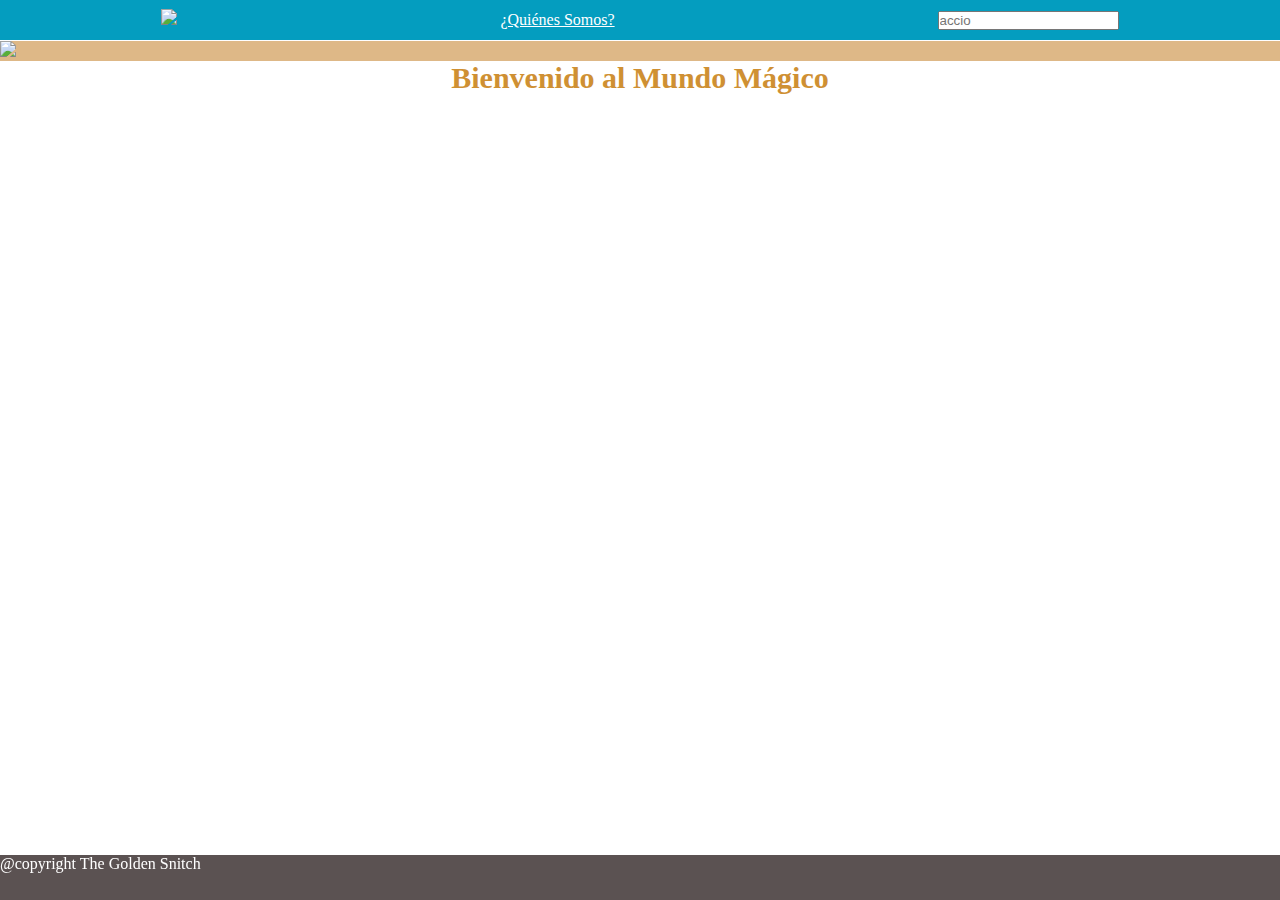
==== src/index.html @ a841b054 "Merge pull request #2 from GenesisAstete/master" ====
<!DOCTYPE html>
<html>
  <head>
    <meta charset="utf-8">
    <title>The Golden Snitch</title>
    <link rel="stylesheet" href="style.css" />
    <meta name="viewport" content="width=device-width, user-scalable=no, initial-scale=1.0, maximun-scale=1.0, minimun-scale=1.0">
  </head>
  <body>

   <section id="pagInicio">
      <header class="main-header"></header>
      <div class= "main-nav"><!--Menú de navegación-->
        <div class="nav-container">
          <div class="nav-containerItem"><a href="#" ><img src="../img/logoSnitch.png" id="logo"/></a></div>
          <div class="nav-containerItem"><a href="#" class="nav-containerLink">¿Quiénes Somos?</a></div>
          <div class="nav-containerItem"><a href="#" ><input type="text" placeholder="accio"></a></div>
          </div>
        </div>

        <input type = "checkbox" id="check">
        <label id="icon" for="check"><img  class="icono-menu" src="./img/icono.png"></label>
          <div class="barra">
            <nav class="nav-menu">
              <a href="#" id="Historia"><div class="link">Historia de la Mágia</div></a>
              <a href="#" id="MuestraPersonajes"><div class="link">Personajes</div></a>
              <a href="#"><div class="link">Hogwarts</div></a>
              <a href="#"><div class="link">Artefactos Mágicos</div></a>
              <a href="#" id=""><div class="link">Hechizos</div></a>     
            </nav>
          </div>
    </section>

    <!--Seccion Bienvenida-->
    <section id="pagBienvenida" style = "display:block" >
      <h2>Bienvenido al Mundo Mágico</h2>
    </section>

     <!--Creamos la seccion Personajes-->
     <section id="pagPersonajes" style = "display:none" >
      <h2>Personajes</h2>
          <div class="pag-personajes">
              <div class="select"> 
                <select id="select">
                  <option value=" ">Filtrar por Casa</option>
                  <option value="Griffindor">Griffindor</option>
                  <option value="Hufflepuff">Hufflepuff</option>
                  <option value="Ravenclaw">Ravenclaw</option>
                  <option value="Slytherin">Slytherin</option>
                </select>
              </div>
              
              <div class="select">
              <select id="filtrarLinaje">
                <option value=" ">Filtrar por Linaje</option>
                <option value="sangrepura">Sangre Pura</option>
                <option value="sangremestiza">Sangre Mestiza</option>
                <option value="sagremuggle">Sangre Muggle</option>
                <option value="squib">Squib</option>
              </select>
              </div>
              
              <div class="select">
                <select id="filtrarGenero">
                  <option value=" ">Filtrar por Genero</option>
                  <option value="female">Femenino</option>
                  <option value="male">Masculino</option>
                </select>
              </div>

              <div class="select">
                <select id="filtrarEspecie">
                  <option value=" ">Filtrar por Especie</option>
                  <option value="Griffindor">Griffindor</option>
                  <option value="Hufflepuff">Hufflepuff</option>
                  <option value="Ravenclaw">Ravenclaw</option>
                  <option value="Slytherin">Slytherin</option>
                </select>
              </div>    
              
              <div class="select">
                <select id="ordenarPor">
                  <option value=" ">Ordenar de:</option>
                  <option value="a-z">a -z </option>
                  <option value="z-a">z -a</option>
                </select>
              </div>
          </div>
    
          <div class="cont-personajes">
          <div id="root"></div><!--contenedor de la Data-->
          </div>
    </section>

    <!--Seccion Historia de la Magia-->
    <section id="pagHistoria" style = "display:none" >
      <h2>Historia de la Magía</h2>
    </section>
    
    <!--Seccion Hogwarts-->
    <section id="pagHogwarts" style = "display:none" >
      <h2>Hogwarts</h2>
    </section>

    <!--Seccion Artefactos Mágicos-->
    <section id="pagArtefactos" style = "display:none" >
      <h2>Artefactos Mágicos</h2>
    </section>

    <!--Seccion Hechizos-->
    <section id="pagHechizos" style = "display:none" >
      <h2>Hechizos</h2>
    </section>

    <!--Pie de Página-->
    <footer>@copyright The Golden Snitch</footer>
    <script src="main.js" type="module"></script>
  </body>
</html>
---- src/style.css ----
:root{
    --color-header: black;
    --color-nav:#049DBF;
    --color-nav-dark: #02687F;
    --color-section:#03658C;
    --color-aside: #F1F2EB;
    --color-footer: #023859;
    --color-white: #fff;
    --color-black:#000;
}

*{
    margin:0;
    padding: 0;
}

body{
    background-image: url(./img/fondo2.gif); 
    background-size: 100%;

}

h2{
    font-family: "BluuNext-Blod";
    src: url(./font/BluuNext-Blod.otf);
    font-size: 30px;
    color: #CF9033;
    text-align: center;
}

/*Barra superior*/
.main-header{
    background-color: var(--color-header);
    color: var(--color-while);
    line-height: 5;
    text-align: center;
    color: white;
}

.main-nav{
    background-color: var(--color-nav);
}

@media screen and (min-width:768px){
    .nav-container{
        display: flex;
    }

    .nav-containerItem{
        flex-grow: 1;
    }
}
 
.nav-containerItem{
    text-align:center;
    line-height: 2.5;
    border-bottom: 1px solid var(--color-white);
}

.nav-containerLink{
    display: block;
    color: var(--color-white);
    width: 100%;
}

/*Seccion de inicio*/
#pagInicio{
    background-color: burlywood;
}
/*logo*/
#logo{
    width: 3%;
}

/*↓menu hamburguesa*/
#check{
    display: none;
}

#icone{
    cursor: pointer;
    padding: 15px;
    position: absolute;
    z-index: 1;
}

.barra{
    /* background-color: #333; */
    height: 100%;
    width: 180px;
    position: absolute;
    transition: all .2 linear;
    left: -300px;
}

.nav-menu{
    width: 100%;
    position: absolute;
}

.nav-menu a{
    text-decoration: none;
}
.link{
    background-color: #020626;
    padding: 20px;
    font-family: "SofiaProRegular";
    src: url(./font/SofiaProRegular.otf);
    font-size: 12pt;
    transition: all .2s linear;
    color: #f4f4f9;
    border-bottom: 2px slid #222;
    opacity: 0;
    margin-top: 200px;
}

.link:hover{
    background-color: #668999;
}

#check:checked ~ .barra {
    transform: translate(300px);
} 

  #check:checked ~ .barra nav a .link {
    opacity: 1;
    margin-top: 0;
    transition-delay: .2s; } 
/*↑fin menu hamburgueza*/


/*Seccion de Personajes*/
#pagPersonajes{
    display: block;
    width: 100%;
    text-align: center;
    overflow: auto;
}

.pag-personajes{
    background-color: rgba(22, 8, 8, 0.7);
    width: 80%;
    display: flex;
    flex-direction: row;
    flex-wrap: wrap;
    justify-content: space-around;
    align-items: baseline;
    align-content: stretch;   
}

.select{
    width: 25%;
} 

.cont-personajes{
    display: flex;
    flex-direction: row;
    flex-wrap: wrap;
    justify-content: center;
    align-items: flex-start;
    align-content: stretch;
}

#root{
    background-color: rgba(22, 8, 8, 0.7);
    width: 80%;
    display: flex;
    flex-direction: row;
    flex-wrap: wrap;
    justify-content: space-evenly;
    align-items: flex-start;
    align-content: stretch;    
}

.card{
    background-image: url(./img/griffindor1.jpg);
    background-size: 204px 500px;
    width: 204px;
    order: 0;
    flex: 0 1 auto;
    align-self: stretch;
    border: 3px solid white;
    border-radius: 10px;
}

.imgPersonaje{
    width: 106px;
    right: 108px;
    border-radius: 20px;
}

.namePersonaje{
    font-family: "BluuNext-Blod";
    src: url(./font/BluuNext-Blod.otf);
    color: #CF9033;
    font-size: 20px;
}
/*footer*/
footer{
    background-color: rgba(22, 8, 8, 0.7);
    width: 100%;
    height: 5%;
    bottom: 0;
    position: fixed;
    text-align: left;
    color: white;
}
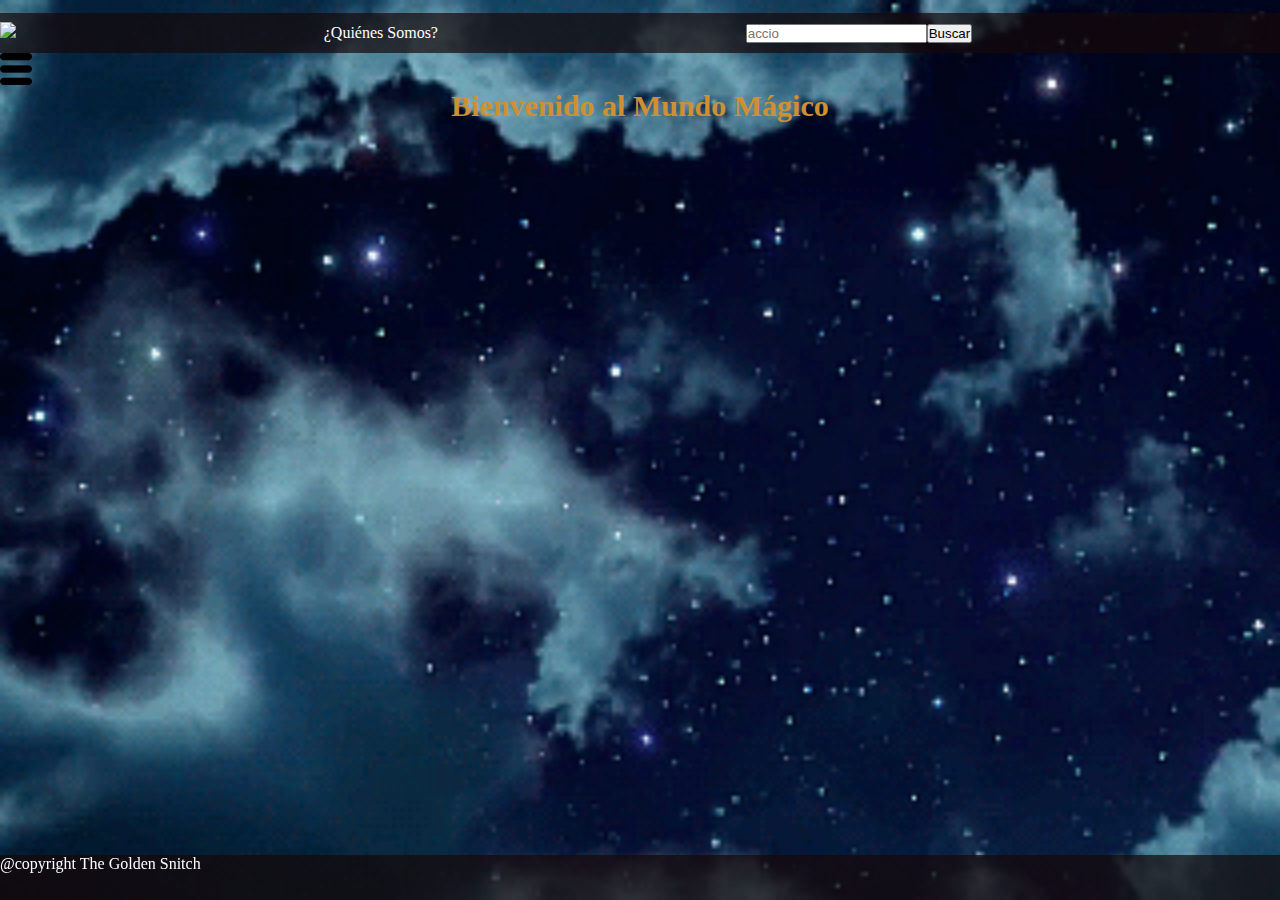
==== commit e3806a33: "Merge pull request #3 from GenesisAstete/master" ====
--- a/src/index.html
+++ b/src/index.html
@@ -14,9 +14,9 @@
         <div class="nav-container">
           <div class="nav-containerItem"><a href="#" ><img src="../img/logoSnitch.png" id="logo"/></a></div>
           <div class="nav-containerItem"><a href="#" class="nav-containerLink">¿Quiénes Somos?</a></div>
-          <div class="nav-containerItem"><a href="#" ><input type="text" placeholder="accio"></a></div>
-          </div>
+          <div class="nav-containerItem"><a href="#" ><input type="text" id="buscador" placeholder="accio"><button id="btnbuscar">Buscar</button></a></div>
         </div>
+      </div>
 
         <input type = "checkbox" id="check">
         <label id="icon" for="check"><img  class="icono-menu" src="./img/icono.png"></label>
@@ -40,56 +40,48 @@
      <section id="pagPersonajes" style = "display:none" >
       <h2>Personajes</h2>
           <div class="pag-personajes">
-              <div class="select"> 
-                <select id="select">
-                  <option value=" ">Filtrar por Casa</option>
-                  <option value="Griffindor">Griffindor</option>
+              <select id="select1" class='selectores'>
+                  <option value="">Filtrar por Casa</option>
+                  <option value="Gryffindor">Gryffindor</option>
                   <option value="Hufflepuff">Hufflepuff</option>
                   <option value="Ravenclaw">Ravenclaw</option>
                   <option value="Slytherin">Slytherin</option>
                 </select>
-              </div>
-              
-              <div class="select">
-              <select id="filtrarLinaje">
+            
+              <select id="select2" class='selectores'>
                 <option value=" ">Filtrar por Linaje</option>
-                <option value="sangrepura">Sangre Pura</option>
-                <option value="sangremestiza">Sangre Mestiza</option>
-                <option value="sagremuggle">Sangre Muggle</option>
+                <option value="pure-blood">Sangre Pura</option>
+                <option value="half-blood">Sangre Mestiza</option>
+                <option value="muggleborn">Sangre Muggle</option>
                 <option value="squib">Squib</option>
               </select>
-              </div>
               
-              <div class="select">
-                <select id="filtrarGenero">
+              <select id="select3" class='selectores'>
                   <option value=" ">Filtrar por Genero</option>
                   <option value="female">Femenino</option>
                   <option value="male">Masculino</option>
                 </select>
-              </div>
 
-              <div class="select">
-                <select id="filtrarEspecie">
+              <select id="select4" class='selectores'>
                   <option value=" ">Filtrar por Especie</option>
-                  <option value="Griffindor">Griffindor</option>
-                  <option value="Hufflepuff">Hufflepuff</option>
-                  <option value="Ravenclaw">Ravenclaw</option>
-                  <option value="Slytherin">Slytherin</option>
+                  <option value="human">Humano</option>
+                  <option value="half-giant">Half-giant</option>
+                  <option value="werewolf">Werewolf</option>
+                  <option value="cat">Gato</option>
                 </select>
-              </div>    
               
-              <div class="select">
-                <select id="ordenarPor">
+
+                <select id="select5" class='selectores'>
                   <option value=" ">Ordenar de:</option>
                   <option value="a-z">a -z </option>
                   <option value="z-a">z -a</option>
                 </select>
-              </div>
           </div>
     
-          <div class="cont-personajes">
+          <div class="cont-personajes" class='selectores'>
           <div id="root"></div><!--contenedor de la Data-->
           </div>
+          <button class="btnGiratiempo">Giratiempo</button>
     </section>
 
     <!--Seccion Historia de la Magia-->
--- a/src/style.css
+++ b/src/style.css
@@ -1,75 +1,70 @@
 :root{
-    --color-header: black;
     --color-nav:#049DBF;
     --color-nav-dark: #02687F;
-    --color-section:#03658C;
-    --color-aside: #F1F2EB;
-    --color-footer: #023859;
+    --color-footer:rgba(22, 8, 8, 0.7);
     --color-white: #fff;
     --color-black:#000;
+    --color-h2:#CF9033;
 }
 
 *{
     margin:0;
     padding: 0;
+    text-decoration: none;
 }
 
 body{
     background-image: url(./img/fondo2.gif); 
-    background-size: 100%;
-
+    background-repeat: no-repeat;
+    background-size: 2000px;
+    background-attachment: fixed;
 }
 
 h2{
-    font-family: "BluuNext-Blod";
-    src: url(./font/BluuNext-Blod.otf);
+    font-family: 'HarryPotter7';
+
     font-size: 30px;
-    color: #CF9033;
+    color:var(--color-h2);
     text-align: center;
 }
+
+@font-face {
+    font-family: 'HarryPotter7';
+    src: url('http://www.fontsaddict.com/fontface/harrypotter7.ttf');
+  }
+  
 
 /*Barra superior*/
 .main-header{
     background-color: var(--color-header);
     color: var(--color-while);
-    line-height: 5;
-    text-align: center;
-    color: white;
+    margin: 1%;
 }
 
 .main-nav{
-    background-color: var(--color-nav);
-}
-
-@media screen and (min-width:768px){
-    .nav-container{
-        display: flex;
-    }
-
-    .nav-containerItem{
-        flex-grow: 1;
-    }
-}
- 
+    background-color: rgba(22, 8, 8, 0.7); 
+}
+
 .nav-containerItem{
     text-align:center;
-    line-height: 2.5;
-    border-bottom: 1px solid var(--color-white);
+    line-height: 2.5; 
+    display: flex;
+    justify-content: space-between; 
+    align-items: initial;
 }
 
 .nav-containerLink{
-    display: block;
     color: var(--color-white);
-    width: 100%;
+ /*    width: 100%; */
 }
 
 /*Seccion de inicio*/
-#pagInicio{
+/* #pagInicio{
     background-color: burlywood;
-}
+} */
 /*logo*/
 #logo{
-    width: 3%;
+    width: 8%;
 }
 
 /*↓menu hamburguesa*/
@@ -79,7 +74,7 @@
 
 #icone{
     cursor: pointer;
-    padding: 15px;
+    padding: 10%;
     position: absolute;
     z-index: 1;
 }
@@ -130,27 +125,25 @@
 
 
 /*Seccion de Personajes*/
-#pagPersonajes{
-    display: block;
-    width: 100%;
-    text-align: center;
-    overflow: auto;
-}
-
 .pag-personajes{
-    background-color: rgba(22, 8, 8, 0.7);
-    width: 80%;
-    display: flex;
-    flex-direction: row;
-    flex-wrap: wrap;
-    justify-content: space-around;
-    align-items: baseline;
-    align-content: stretch;   
-}
-
-.select{
-    width: 25%;
-} 
+    /* width: 80%; */
+    display: flex;
+    justify-content: center;
+}
+
+.selectores{
+    background-color: rgba(222, 196, 157, 0.80);
+    color: black;
+    box-shadow: 0px 4px 4px rgba(0, 0, 0, 0.25);
+    width: 12%;
+    right: 10%;
+    margin: 1%;
+    padding: 0.5%;
+/*     font-family: "SofiaProRegular";
+    src: url(./font/SofiaProRegular.otf); */
+    border-radius: 1em;
+    font-size: 1em;    
+}  
 
 .cont-personajes{
     display: flex;
@@ -161,39 +154,82 @@
     align-content: stretch;
 }
 
-#root{
+#root {
     background-color: rgba(22, 8, 8, 0.7);
     width: 80%;
     display: flex;
     flex-direction: row;
     flex-wrap: wrap;
     justify-content: space-evenly;
-    align-items: flex-start;
-    align-content: stretch;    
 }
 
 .card{
-    background-image: url(./img/griffindor1.jpg);
-    background-size: 204px 500px;
-    width: 204px;
-    order: 0;
-    flex: 0 1 auto;
-    align-self: stretch;
-    border: 3px solid white;
-    border-radius: 10px;
-}
+    background-image: url(./img/gryffindor.jpg);
+    background-size: 100% ;
+    width: 10%;
+    right: 30%; 
+    margin: 1%;
+    padding-top: 2%;
+    padding-left: 2.5%;
+    border-radius: 10px;
+}
+.cardgryffindor{
+    background-image: url(./img/gryffindor.jpg);
+    background-size: 100% ;
+    width: 10%;
+    right: 30%; 
+    margin: 1%;
+    padding-top: 2%;
+    padding-left: 2.5%;
+    border-radius: 10px;
+}
+
+.cardhufflepuff{
+    background-image: url(./img/hufflepuff.jpg);
+    background-size: 100% ;
+    width: 10%;
+    right: 30%; 
+    margin: 1%;
+    padding-top: 2%;
+    padding-left: 2.5%;
+    border-radius: 10px;
+}
+
+.cardravenclaw{
+    background-image: url(./img/ravenclaw.jpg);
+    background-size: 100% ;
+    width: 10%;
+    right: 30%; 
+    margin: 1%;
+    padding-top: 2%;
+    padding-left: 2.5%;
+    border-radius: 10px;
+}
+
+.cardslytherin{
+    background-image: url(./img/slytherin.jpg);
+    background-size: 100% ;
+    width: 10%;
+    right: 30%; 
+    margin: 1%;
+    padding-top: 2%;
+    padding-left: 2.5%;
+    border-radius: 10px;
+}
+
 
 .imgPersonaje{
-    width: 106px;
-    right: 108px;
-    border-radius: 20px;
+    width: 100%;
+    height: auto;
+    border-radius: 10px;
 }
 
 .namePersonaje{
     font-family: "BluuNext-Blod";
     src: url(./font/BluuNext-Blod.otf);
     color: #CF9033;
-    font-size: 20px;
+    font-size: 100%;
+    text-align: justify;
 }
 /*footer*/
 footer{
@@ -204,4 +240,14 @@
     position: fixed;
     text-align: left;
     color: white;
+}
+/*Tablet*/
+@media screen and (min-width:768px){
+    .nav-container{
+        display: flex;
+    }
+
+    .nav-containerItem{
+        flex-grow: 1;
+    }
 }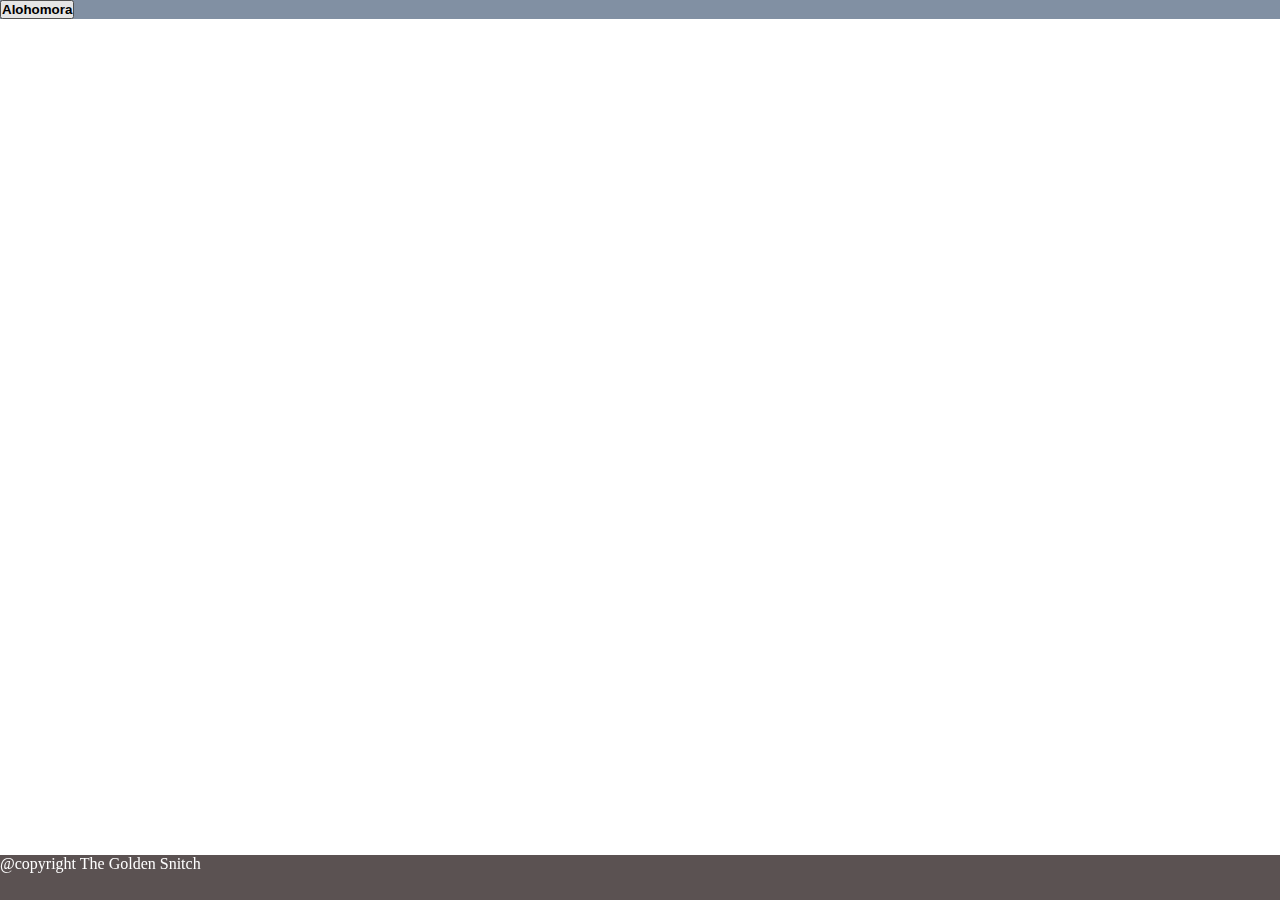
==== commit 9cd9cbfe: "orden alfabetico" ====
--- a/src/index.html
+++ b/src/index.html
@@ -7,17 +7,26 @@
     <meta name="viewport" content="width=device-width, user-scalable=no, initial-scale=1.0, maximun-scale=1.0, minimun-scale=1.0">
   </head>
   <body>
-
-   <section id="pagInicio">
-      <header class="main-header"></header>
+<!-- <video id='video' loop autoplay preload muted>
+      <source src="./img/fondo.webm" type="video/webm;">
+     </video> --> 
+     <section id="pagPuerta" style="display: block">
+      <div class="puerta">
+      <a href="#" id="gifPuerta">
+        <button id="alohomora"
+          type= button><strong>Alohomora</strong></button>
+        </a>
+      </div>
+     </section>
+   <section id="pagInicio" style = "display:none">
+     <header class="main-header"></header>
       <div class= "main-nav"><!--Menú de navegación-->
-        <div class="nav-container">
-          <div class="nav-containerItem"><a href="#" ><img src="../img/logoSnitch.png" id="logo"/></a></div>
-          <div class="nav-containerItem"><a href="#" class="nav-containerLink">¿Quiénes Somos?</a></div>
-          <div class="nav-containerItem"><a href="#" ><input type="text" id="buscador" placeholder="accio"><button id="btnbuscar">Buscar</button></a></div>
+        <div class= "main-nav"><!--Menú de navegación-->
+            <div class="nav-containerItem"><a href="#" ><img src="../img/logoSnitch1.png" id="logo"/></a></div>
+            <div class="nav-containerItem"><a href="#" class="nav-containerLink">¿Quiénes Somos?</a></div>
+            <div class="nav-containerItem"><a href="#" ><input type="text" id="buscador" class="inputBuscar" placeholder="accio"></a></div>
         </div>
       </div>
-
         <input type = "checkbox" id="check">
         <label id="icon" for="check"><img  class="icono-menu" src="./img/icono.png"></label>
           <div class="barra">
@@ -32,15 +41,15 @@
     </section>
 
     <!--Seccion Bienvenida-->
-    <section id="pagBienvenida" style = "display:block" >
-      <h2>Bienvenido al Mundo Mágico</h2>
+    <section id="pagBienvenida" style = "display:none" >
+      <h1>Bienvenido al Mundo Mágico</h1>
     </section>
 
      <!--Creamos la seccion Personajes-->
      <section id="pagPersonajes" style = "display:none" >
-      <h2>Personajes</h2>
+      <h1>Personajes</h1>
           <div class="pag-personajes">
-              <select id="select1" class='selectores'>
+              <select id="select1" class="selectores">
                   <option value="">Filtrar por Casa</option>
                   <option value="Gryffindor">Gryffindor</option>
                   <option value="Hufflepuff">Hufflepuff</option>
@@ -48,7 +57,7 @@
                   <option value="Slytherin">Slytherin</option>
                 </select>
             
-              <select id="select2" class='selectores'>
+              <select id="select2" class="selectores">
                 <option value=" ">Filtrar por Linaje</option>
                 <option value="pure-blood">Sangre Pura</option>
                 <option value="half-blood">Sangre Mestiza</option>
@@ -56,13 +65,13 @@
                 <option value="squib">Squib</option>
               </select>
               
-              <select id="select3" class='selectores'>
+              <select id="select3" class="selectores">
                   <option value=" ">Filtrar por Genero</option>
                   <option value="female">Femenino</option>
                   <option value="male">Masculino</option>
                 </select>
 
-              <select id="select4" class='selectores'>
+              <select id="select4" class="selectores">
                   <option value=" ">Filtrar por Especie</option>
                   <option value="human">Humano</option>
                   <option value="half-giant">Half-giant</option>
@@ -71,16 +80,23 @@
                 </select>
               
 
-                <select id="select5" class='selectores'>
+                <select id="select5" class="selectores">
                   <option value=" ">Ordenar de:</option>
                   <option value="a-z">a -z </option>
                   <option value="z-a">z -a</option>
                 </select>
           </div>
     
-          <div class="cont-personajes" class='selectores'>
+        <div class="cont-personajes">
           <div id="root"></div><!--contenedor de la Data-->
-          </div>
+          <div id="resultadobuscar"></div>
+        </div>
+      
+<!-- forma 1 modal-->
+             <div id="myModal" class="modal" >
+          <div class="modalContent" id="modalContent" ></div>
+      </div>  
+
           <button class="btnGiratiempo">Giratiempo</button>
     </section>
 
@@ -103,7 +119,7 @@
     <section id="pagHechizos" style = "display:none" >
       <h2>Hechizos</h2>
     </section>
-
+    
     <!--Pie de Página-->
     <footer>@copyright The Golden Snitch</footer>
     <script src="main.js" type="module"></script>
--- a/src/style.css
+++ b/src/style.css
@@ -5,6 +5,7 @@
     --color-white: #fff;
     --color-black:#000;
     --color-h2:#CF9033;
+    --color-hover: #668999;
 }
 
 *{
@@ -12,27 +13,47 @@
     padding: 0;
     text-decoration: none;
 }
-
-body{
-    background-image: url(./img/fondo2.gif); 
+#pagPuerta{
+    background-image: url(./img/puerta.gif); 
+     background-repeat: no-repeat;
+     background-size: 2000px; 
+     /* background-attachment: fixed; */
+ }
+
+ .puerta{
+    background-image: url(./img/puerta.gif); 
+    
+ }
+
+#pagInicio{
+   background-image: url(./img/fondo2.gif); 
     background-repeat: no-repeat;
-    background-size: 2000px;
+    background-size: 2000px; 
     background-attachment: fixed;
 }
-
-h2{
-    font-family: 'HarryPotter7';
-
-    font-size: 30px;
-    color:var(--color-h2);
-    text-align: center;
-}
-
 @font-face {
     font-family: 'HarryPotter7';
     src: url('http://www.fontsaddict.com/fontface/harrypotter7.ttf');
   }
-  
+ /* video de fondo pagina principal
+    #video {
+    position: absolute;
+    width: 100%;
+    height: auto;
+    top:0;
+    left:0;
+    z-index: -1;
+    visibility: visible;
+    overflow: hidden;
+  } */
+
+
+h1{
+    font-family: 'HarryPotter7';
+    font-size: 40px;
+    color:var(--color-h2);
+    text-align: center;
+}
 
 /*Barra superior*/
 .main-header{
@@ -43,28 +64,46 @@
 
 .main-nav{
     background-color: rgba(22, 8, 8, 0.7); 
+    line-height: 2.5; 
+    display: flex;
+    justify-content: center; 
+    align-items: initial;
+
 }
 
 .nav-containerItem{
-    text-align:center;
     line-height: 2.5; 
-    display: flex;
-    justify-content: space-between; 
-    align-items: initial;
-}
-
+    width: 30.5%;
+    display: flex;
+    justify-content: start;  
+ /*    align-items: initial; */
+}
 .nav-containerLink{
     color: var(--color-white);
- /*    width: 100%; */
-}
-
-/*Seccion de inicio*/
-/* #pagInicio{
-    background-color: burlywood;
-} */
-/*logo*/
+    text-align: center;
+    margin-left: 20%;
+    font-size: 27px;
+}
+.nav-containerLink:hover{
+    background-color: var(--color-hover);
+    border-radius: 10px;
+}
+
 #logo{
-    width: 8%;
+    width: 36%;
+    padding: 2%;
+    margin-left: -4%;
+}
+
+.inputBuscar{
+    background-image: url(./img/accio.png);
+    background-size: 100% 100%;
+    width: 126%;
+    height: 34%;
+    border-radius: 10px;
+    text-align: center;
+    margin: 12%;
+    margin-left: 183%;
 }
 
 /*↓menu hamburguesa*/
@@ -110,7 +149,8 @@
 }
 
 .link:hover{
-    background-color: #668999;
+    background-color: var(--color-hover);
+   
 }
 
 #check:checked ~ .barra {
@@ -139,13 +179,14 @@
     right: 10%;
     margin: 1%;
     padding: 0.5%;
-/*     font-family: "SofiaProRegular";
-    src: url(./font/SofiaProRegular.otf); */
+    font-family: "SofiaProRegular";
+    src: url(./font/SofiaProRegular.otf); 
     border-radius: 1em;
     font-size: 1em;    
 }  
 
 .cont-personajes{
+    background: red;
     display: flex;
     flex-direction: row;
     flex-wrap: wrap;
@@ -154,6 +195,14 @@
     align-content: stretch;
 }
 
+#resultadobuscar{
+    background-color: rgba(22, 8, 8, 0.7);
+    width: 80%;
+    display: flex;
+    flex-direction: row;
+    flex-wrap: wrap;
+    justify-content: space-evenly;
+}
 #root {
     background-color: rgba(22, 8, 8, 0.7);
     width: 80%;
@@ -164,63 +213,21 @@
 }
 
 .card{
-    background-image: url(./img/gryffindor.jpg);
-    background-size: 100% ;
     width: 10%;
     right: 30%; 
     margin: 1%;
     padding-top: 2%;
     padding-left: 2.5%;
     border-radius: 10px;
-}
-.cardgryffindor{
-    background-image: url(./img/gryffindor.jpg);
-    background-size: 100% ;
-    width: 10%;
-    right: 30%; 
-    margin: 1%;
-    padding-top: 2%;
-    padding-left: 2.5%;
-    border-radius: 10px;
-}
-
-.cardhufflepuff{
-    background-image: url(./img/hufflepuff.jpg);
-    background-size: 100% ;
-    width: 10%;
-    right: 30%; 
-    margin: 1%;
-    padding-top: 2%;
-    padding-left: 2.5%;
-    border-radius: 10px;
-}
-
-.cardravenclaw{
-    background-image: url(./img/ravenclaw.jpg);
-    background-size: 100% ;
-    width: 10%;
-    right: 30%; 
-    margin: 1%;
-    padding-top: 2%;
-    padding-left: 2.5%;
-    border-radius: 10px;
-}
-
-.cardslytherin{
-    background-image: url(./img/slytherin.jpg);
-    background-size: 100% ;
-    width: 10%;
-    right: 30%; 
-    margin: 1%;
-    padding-top: 2%;
-    padding-left: 2.5%;
-    border-radius: 10px;
+    border: 1px solid #000000;
+   
 }
 
 
 .imgPersonaje{
-    width: 100%;
-    height: auto;
+    object-fit: cover;
+    width: 81%;
+    height: 79%;
     border-radius: 10px;
 }
 
@@ -229,8 +236,115 @@
     src: url(./font/BluuNext-Blod.otf);
     color: #CF9033;
     font-size: 100%;
-    text-align: justify;
-}
+    text-align: center;
+}
+
+
+/*MODAL--FORMA 1 --------------------------*/
+ .modal {
+    position: fixed; 
+    z-index: 1; 
+    padding-top: 160px; 
+    left: 0;
+    top: 0;
+    width: 100%; 
+    height: 100%; 
+
+    background-color: rgba(0,0,0,0.7);
+}
+
+.modalContent {
+    margin: auto; 
+    padding: 10px;
+    border-radius: 10px;
+    width: 40%;
+    height: 480px;
+}
+.frame{
+    display: flex;
+    flex-direction: column;
+    justify-content: space-around;
+    background-size: 100% 100%;
+    border-radius: 20px;
+    height: 100%; 
+}
+.modalinfopersonaje{
+    display: flex;
+    justify-content: space-around;
+    align-items: center;
+}
+.imgPersonajeModal{
+   /*  object-fit: cover; */
+    width: 72%;
+    height: 69%;
+    margin-top: 34%;
+    margin-left: 11%;
+    border-radius: 89px;
+}
+
+    .fotomodal{
+        width: 37%;
+        font-family: 'Abel', sans-serif;
+        font-size: 40px;
+        line-height: 50px;
+        text-align: center;
+        color: #000;
+        margin-top: 10%;
+    }
+                
+    .infomodal{
+        width: 62%;
+        margin-top: -3%;
+        margin-left: 10%;
+        font-size: 20px;
+        line-height: 26px;
+        color: #000;
+
+    }
+
+.close {
+    color: #575353;
+    float: right;
+    font-size: 35px;
+    font-weight: bold;
+}
+    .close:hover, .close:focus {
+        color: #000;
+        text-decoration: none;
+        cursor: pointer;
+    }
+ 
+/*------------------------------------------------*/
+
+
+@media all and (max-width: 1340px){
+    #modalContent{height: 540px;}
+}
+
+@media all and (max-width: 1273px){
+    #modalContent{height: 600px;}
+}
+
+@media all and (max-width: 1130px){
+    .modalCharacters{
+        flex-direction: column;
+    }
+    #modalContent{
+        height: 830px;
+        width: 60%;
+    }
+    .characterInformation2{
+        padding-top: 30px;
+        text-align: center;
+    }
+    .close{
+        padding-left: 30px;
+    }
+} 
+/*------------------------------------*/
+
+
+
 /*footer*/
 footer{
     background-color: rgba(22, 8, 8, 0.7);
@@ -242,9 +356,29 @@
     color: white;
 }
 /*Tablet*/
-@media screen and (min-width:768px){
+@media screen and (min-width:420px){
     .nav-container{
         display: flex;
+        justify-items: center; 
+    }
+
+    .logo{
+        width: 50%
+    }
+
+}
+
+/*Tablet*/
+@media screen and (min-width:768px){
+    .main-nav{
+        background-color: rgba(22, 8, 8, 0.7); 
+        line-height: 2.5; 
+        display: flex;
+        justify-content: space-around; 
+       /* align-items: initial; */
+    }
+    .nav-container{
+        display: flex;
     }
 
     .nav-containerItem{
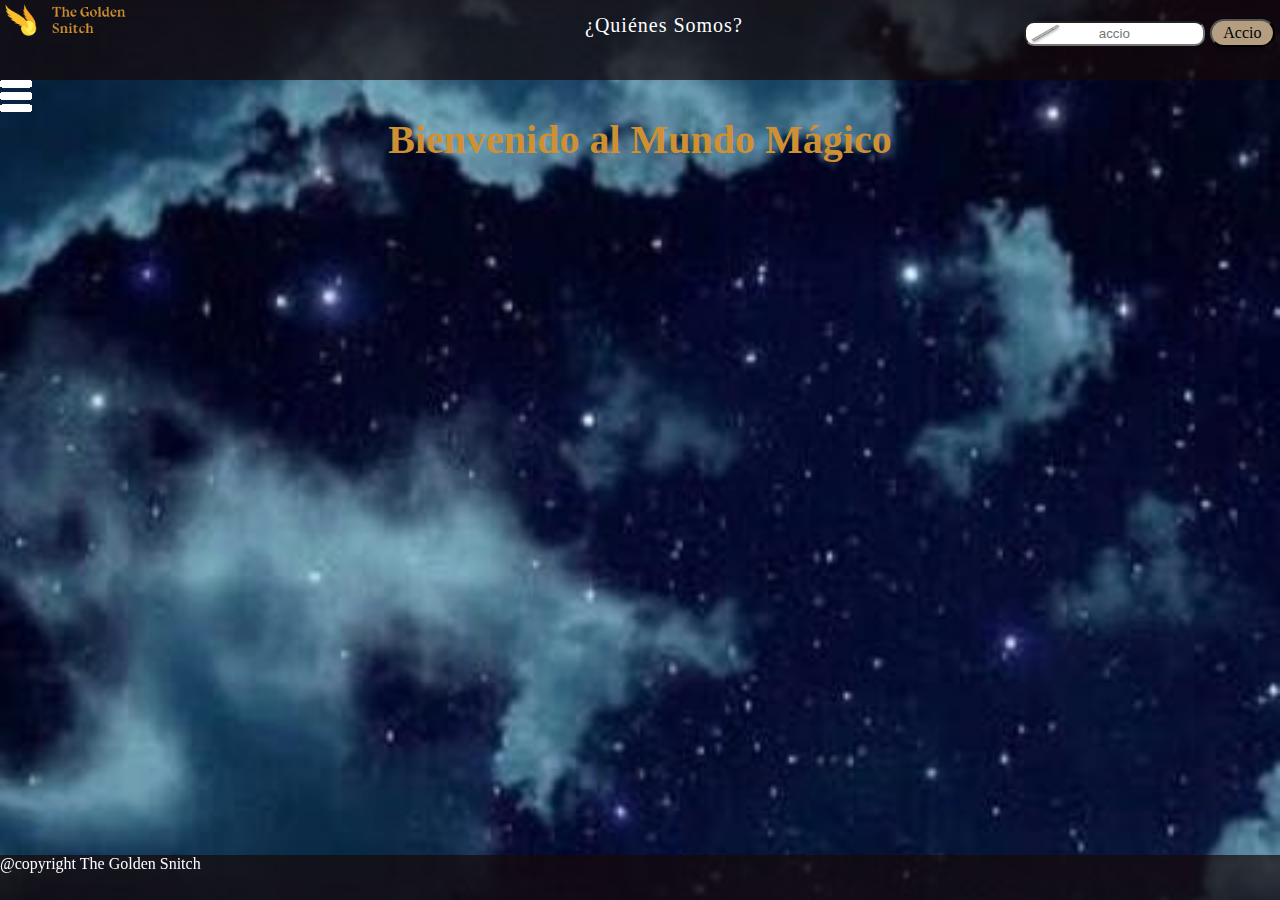
==== commit 5001006e: "Merge pull request #4 from GenesisAstete/master" ====
--- a/src/index.html
+++ b/src/index.html
@@ -4,44 +4,53 @@
     <meta charset="utf-8">
     <title>The Golden Snitch</title>
     <link rel="stylesheet" href="style.css" />
-    <meta name="viewport" content="width=device-width, user-scalable=no, initial-scale=1.0, maximun-scale=1.0, minimun-scale=1.0">
+    <!--<meta name="viewport" content="width=device-width, user-scalable=no, initial-scale=1.0, maximun-scale=1.0, minimun-scale=1.0">-->
+    <meta name="viewport" content="width=device-width, initial-scale=1.0">
   </head>
   <body>
-<!-- <video id='video' loop autoplay preload muted>
-      <source src="./img/fondo.webm" type="video/webm;">
-     </video> --> 
+<!--     <video id='video' loop autoplay preload muted>
+      <source src="./img/fondo2.webm" type="video/webm;">
+    </video>  -->
+<!-- <div id="contFondo-puerta">
      <section id="pagPuerta" style="display: block">
-      <div class="puerta">
-      <a href="#" id="gifPuerta">
+        <a href="#" id="gifPuerta">
         <button id="alohomora"
           type= button><strong>Alohomora</strong></button>
         </a>
-      </div>
      </section>
-   <section id="pagInicio" style = "display:none">
-     <header class="main-header"></header>
-      <div class= "main-nav"><!--Menú de navegación-->
-        <div class= "main-nav"><!--Menú de navegación-->
-            <div class="nav-containerItem"><a href="#" ><img src="../img/logoSnitch1.png" id="logo"/></a></div>
-            <div class="nav-containerItem"><a href="#" class="nav-containerLink">¿Quiénes Somos?</a></div>
-            <div class="nav-containerItem"><a href="#" ><input type="text" id="buscador" class="inputBuscar" placeholder="accio"></a></div>
-        </div>
-      </div>
+</div> 
+ 
+</a></div> cierre div contenedor fondo puerta-->
+<!--Menú de navegación-->
+      <header id="pagInicio" style = "display:block">
+   
+        <div class= "ancho">
+          <div class="logo">
+            <p><a href="index.html" class="snitch"></a></p>
+          </div>
+          <nav class="nav-header">
+            <ul class="cont-item">
+              <li class="nav-containerItem"><a href="#">¿Quiénes Somos?</a></li>
+              <li class="nav-containerItem"><input type="text" id="buscador" class="inputBuscar" placeholder="accio"><button id="btnvarita">Accio</button></li>
+            </ul>
+          </nav>  
+        </header>
+
         <input type = "checkbox" id="check">
         <label id="icon" for="check"><img  class="icono-menu" src="./img/icono.png"></label>
           <div class="barra">
             <nav class="nav-menu">
               <a href="#" id="Historia"><div class="link">Historia de la Mágia</div></a>
               <a href="#" id="MuestraPersonajes"><div class="link">Personajes</div></a>
-              <a href="#"><div class="link">Hogwarts</div></a>
-              <a href="#"><div class="link">Artefactos Mágicos</div></a>
-              <a href="#" id=""><div class="link">Hechizos</div></a>     
+              <a href="#" id="Hogwarts" ><div class="link">Hogwarts</div></a>
+              <a href="#" id="Artefactos"><div class="link">Artefactos Mágicos</div></a>
+              <a href="#" id="Hechizos"><div class="link">Hechizos</div></a>     
             </nav>
           </div>
     </section>
 
     <!--Seccion Bienvenida-->
-    <section id="pagBienvenida" style = "display:none" >
+    <section id="pagBienvenida" style = "display:block" >
       <h1>Bienvenido al Mundo Mágico</h1>
     </section>
 
@@ -66,7 +75,7 @@
               </select>
               
               <select id="select3" class="selectores">
-                  <option value=" ">Filtrar por Genero</option>
+                  <option value=" ">Filtrar por Género</option>
                   <option value="female">Femenino</option>
                   <option value="male">Masculino</option>
                 </select>
@@ -89,37 +98,144 @@
     
         <div class="cont-personajes">
           <div id="root"></div><!--contenedor de la Data-->
-          <div id="resultadobuscar"></div>
         </div>
+       
       
-<!-- forma 1 modal-->
-             <div id="myModal" class="modal" >
+<!-- modal personajes-->
+      <div id="myModal" class="modal" >
           <div class="modalContent" id="modalContent" ></div>
+      
       </div>  
 
-          <button class="btnGiratiempo">Giratiempo</button>
-    </section>
-
-    <!--Seccion Historia de la Magia-->
+          
+    </section>
+    <!--Seccion ¿quienes somos?------------------------------------------------------------------------------->
+    <section id="pagTGS" style = "display:none" >
+      <h1>The Golden Snitch</h1>
+      <p>
+        ¿Quienes somos?
+       En el mundo actual con la tecnología tenemos la posibilidad de visitar mundos y realidades
+       alternas a la nuestra. The Golden Snitch es eso, una entrada a una realidad mágica del mundo
+       de Harry Potter, para que todos los potterheads puedan sentirse parte de el y saber todo acerca
+       de sus personajes favoritos y algunas curiosidades del mundo mágico.
+       ¿Que significa nuestro nombre?
+       Estamos inspirados en la pelota mas importante del famoso deporte mágico: el Quidditch, creada por
+       Bowman Wright para remplazarla en la cacería de los Snidge (criaturas mágicas que se asemejan a
+       un ave). En las reglas del Quidditch si el buscador atrapa la Snitch dorada se le otorgan 150 puntos
+       al equipo correspondiente y se da por terminado el partido.
+      </p>
+    </section>
+    <!--Seccion Historia de la Magia----------------------------------------------------------------------->
     <section id="pagHistoria" style = "display:none" >
-      <h2>Historia de la Magía</h2>
+      <h1>Historia de la Magía</h1>
+      <p>
+        La historia de la magia proviene desde tiempos remotos. Grandes sucesos han marcado la línea de tiempo del mundo mágico,
+        como la primera convención internacional de brujos en 1289, y la ventisca de jabón de 1378. C.+-
+        A lo largo de los siglos ha sido marcada por famosos mago que incursionaron en la magia oscura,
+        entre ellos Emeric “El Malvado” y Uric “el Chiflado” desarrollaron un sinfín de hechizos y encantamientos tenebrosos.
+        La edad media, fue marcada por el inicio de la casería y la quema de brujas del
+        siglo XIV, una gran masacre que dejo a nuestro mundo de luto por un largo periodo
+        de tiempo. Lo que llevo a la Asamblea medieval de Brujos en Europa a realizar reformas.
+        No podemos olvidarnos, en 1991, de la huelga de gigantes y gárgolas, además de la rebelión de los
+        duendes en el norte del continente europeo, hechos que llevaron a los ministros de magia de todo
+        el mundo a entablar dialogo para formar las bases de lo que sería la convivencia de seres mágicos,
+        transcribiéndolo al código de criaturas mágicas.
+        En los últimos 100 años, los hitos más recientes que han marcado al mundo mágico por completo,
+        nos encontramos con la aparición de mago oscuro Gellert Grindelwald (1883 - 1998). Grindelwald,
+        era un mago búlgaro – ingles de sangre pura, tenía una gran fascinación por la
+        magia oscura y una obsesión con encontrar las famosas reliquias de la muerte. Esto lo llevo a
+        cometer muchos crímenes al rededor del mundo, intento incluso crear un ejército de inferís,
+        los cuales son cadáveres de humanos que han sido poseídos mediante magia oscura para ser
+        controlados por el mago que los crea. Pero su cometido fue interrumpido, ya que Albus Dumbledore
+        logra detenerlo y es encarcelado en la prisión de Askaban, donde años más tarde es asesinado
+        por Lord Voldemort.
+        Lord Voldemort, cuyo nombre real es Tom Marvolo Ryddle (31 de diciembre de 1926 – 2 de mayo de
+        1998) fue el mago tenebroso más poderoso de todos los tiempos.
+        La Primera Guerra Mágica inicio oficialmente partir de 1970 y termina abruptamenteen 1981. Marcó
+        el original "reinado de la oscuridad" de Lord Voldemort.
+        La Rebelión del Señor Oscuro se produjo con la ayuda de sus mortífagos, magos oscuros
+        y brujas que le servían. Llevó el terror tanto muggles como magos.
+        Voldemort y su ejército de mortífagos, se opusieron al Ministerio de Magia y la Orden del Fénix,
+        organización fundada por Albus Dumbledore, la que desempeñó un papel crucial en las dos derrotas
+        contra Lord Voldemort.
+        Bathilda Bagshop
+        Historiadora mágica
+      </p>
     </section>
     
-    <!--Seccion Hogwarts-->
+    <!--Seccion Hogwarts----------------------------------------------------------------------------------->
     <section id="pagHogwarts" style = "display:none" >
-      <h2>Hogwarts</h2>
-    </section>
-
-    <!--Seccion Artefactos Mágicos-->
+      <h1>Hogwarts</h1>
+      <div class="contHogwarts">
+      <p>
+        El Colegio Hogwarts de Magia y Hechicería es un internado mágico ubicado en Escocia.
+        El castillo se ubica en unas montañas cercanas a un lago. La localización exacta no ha
+        sido descubierta ya que está escondida por los más poderosos encantamientos posibles.
+        El lema de Hogwarts es: "Draco dormiens nunquam titillandus" . La traducción es: Nunca
+        hagas cosquillas a un dragón dormido.
+        Hogwarts es una de las tres escuelas más importantes de Europa, este utiliza el sistema
+        de Casas, las cuales son: Gryffindor, Hufflepuff, Ravenclaw y Slytherin; nombradas con el
+        apellido del mago o bruja que la fundó: Godric Gryffindor, Helga Hufflepuff, Rowena Ravenclaw
+        y Salazar Slytherin. Debido a que los estudiantes pasan casi todo su tiempo con compañeros
+        de su casa, esta es una parte importante de Hogwarts.
+      </p>
+      </div>
+
+    </section>
+
+    <!--Seccion Artefactos Mágicos----------------------------------------------------------------------->
     <section id="pagArtefactos" style = "display:none" >
-      <h2>Artefactos Mágicos</h2>
-    </section>
-
-    <!--Seccion Hechizos-->
+      <h1>Artefactos Mágicos</h1>
+      <div  id="texto1"><p>Una varita es un instrumento mágico casi sensible a través del cual una bruja o mago canaliza
+        su poder mágico para centralizar los efectos para obtener resultados más complejos.</p></div>
+      <div id="cont-textovaritas">
+          <div class="textovaritas" >
+            <h3>Varita de Sauco</h3>
+            <p>La Varita de Saúco la varita mas poderosa que existe. Mide treinta y cuatro centímetros y
+            medio de largo, es hecha de racimos de madera de Sauco y su núcleo es un pelo de cola de
+            Thestral, que es "una sustancia que sólo aquellos que dominan la muerte pueden controlar".
+            Fue fabricada por el mismo amo de la muerte y entregadas a Ignotus Peverell el primer dueño
+            de la varita de Sauco, desde ahi ha sido una serie de asesinatos por magos que tienen sed de
+            poder, su ultimo dueño fue Harry Potter, el cual destruyo la varita para que nunca mas sea
+            causa de muertes en el mundo magico.</p>
+          </div>
+          <div class="textovaritas">
+            <h3>Olivanders</h3>
+            <p>Las varitas son fabricadas y vendidas por fabricantes de varitas, el más famoso entre ellos
+            se encuentra en Gran Bretaña, Garrick Ollivander, en Francia se encuentra Cosme Acajor y en
+            Europa Oriental se encuentra Mykew Gregorovitch.</p>
+            <h3>Caracteristicas de varitas:</h3>
+            <p>Cada varita consiste en un tipo específico de madera que rodea un núcleo de sustancia mágica.
+              Aunque los núcleos de la varita pueden provenir de la misma criatura, o la madera puede provenir
+              del mismo árbol, no hay dos varitas existentes exactamente iguales.
+            </p>
+          </div>
+      </div>
+      <div id="cont-mostrar" ><!--contenedor de varitas-->
+        <div id="mostrarvaritas" ></div>
+      </div>
+    </section>
+
+    <!--Seccion Hechizos---------------------------------------------------------------------------->
     <section id="pagHechizos" style = "display:none" >
-      <h2>Hechizos</h2>
-    </section>
-    
+      <h1>Hechizos</h1>
+      <p>
+        Este antiguo y misterioso encantamiento conjura un guardián mágico, una proyección de todos
+        tus sentimientos alegres. El Encantamiento patronus es complicado, y muchas brujas y magos
+        son incapaces de producir un patronus completamente corpóreo, un guardián que por lo general
+        toma la forma del animal con el que comparten una afinidad muy profunda. Quizá lo sospeches,
+        pero no puedes saber qué forma adoptará tu patronus hasta que consigas conjurarlo
+       Miranda Goshawk
+       El Libro de los Hechizos
+      </p>   
+      <div class="cont-hechizos">
+        <div id="mostrarHechizos" ></div>
+      </div>
+    </section>
+      <div class="cont-busqueda">
+      <div id="resultadobuscar"></div>
+    </div>
+  <!--   <button id="btnGiratiempo">Giratiempo</button> -->
     <!--Pie de Página-->
     <footer>@copyright The Golden Snitch</footer>
     <script src="main.js" type="module"></script>
--- a/src/style.css
+++ b/src/style.css
@@ -1,10 +1,11 @@
-:root{
+:root{/*variables de colores*/
     --color-nav:#049DBF;
     --color-nav-dark: #02687F;
     --color-footer:rgba(22, 8, 8, 0.7);
     --color-white: #fff;
     --color-black:#000;
-    --color-h2:#CF9033;
+    --color-h1:#CF9033;
+    --color-titulos: #B7950B;
     --color-hover: #668999;
 }
 
@@ -13,30 +14,27 @@
     padding: 0;
     text-decoration: none;
 }
-#pagPuerta{
-    background-image: url(./img/puerta.gif); 
-     background-repeat: no-repeat;
-     background-size: 2000px; 
-     /* background-attachment: fixed; */
- }
-
- .puerta{
-    background-image: url(./img/puerta.gif); 
-    
- }
-
-#pagInicio{
-   background-image: url(./img/fondo2.gif); 
+/*fondo*/
+ body{
+    background-image: url(./img/fondo2.jpg); 
     background-repeat: no-repeat;
     background-size: 2000px; 
     background-attachment: fixed;
-}
+    background-color: rgba(22, 8, 8, 0.7);
+} 
+/*fuentes*/
 @font-face {
-    font-family: 'HarryPotter7';
-    src: url('http://www.fontsaddict.com/fontface/harrypotter7.ttf');
-  }
- /* video de fondo pagina principal
-    #video {
+    font-family: 'BlueTitulos';
+    src: url(./font/BluuNext-Bold.otf);
+    font-family: 'Butler';
+    src: url(./font/Butler_Regular.otf);
+    font-family: 'Sofia';
+    src: url(./font/SofiaProRegular.ttf);
+    font-family: 'Harry';
+    src: url(./font/harry.TTF);
+} 
+ /* video de fondo pagina principal*/
+/* #video {
     position: absolute;
     width: 100%;
     height: auto;
@@ -45,66 +43,119 @@
     z-index: -1;
     visibility: visible;
     overflow: hidden;
-  } */
-
-
+  }  */
+/*botones*/
+ #alohomora {
+    background-color: rgba(222, 196, 157, 0.80);
+    color: black;
+    box-shadow: 0px 4px 4px rgba(0, 0, 0, 0.25);
+    width: 12%;
+    right: 10%;
+    margin: 1%;
+    padding: 0.5%;
+    font-family: "Sofia";
+    border-radius: 1em;
+    font-size: 1em;
+}
+#btnGiratiempo{
+    background-color: rgba(222, 196, 157, 0.80);
+    color: black;
+    box-shadow: 0px 4px 4px rgba(0, 0, 0, 0.25);
+    width: 10%;
+    margin: 1%;
+    padding: 0.5%;
+    font-family: "Sofia";
+    border-radius: 1em;
+    font-size: 20px;
+}
+
+/*titulos*/
 h1{
-    font-family: 'HarryPotter7';
+    font-family: 'BlueTitulos';
     font-size: 40px;
-    color:var(--color-h2);
+    color: var(--color-h1);
     text-align: center;
 }
 
-/*Barra superior*/
-.main-header{
-    background-color: var(--color-header);
-    color: var(--color-while);
-    margin: 1%;
-}
-
-.main-nav{
-    background-color: rgba(22, 8, 8, 0.7); 
-    line-height: 2.5; 
-    display: flex;
-    justify-content: center; 
-    align-items: initial;
-
-}
-
-.nav-containerItem{
-    line-height: 2.5; 
-    width: 30.5%;
-    display: flex;
-    justify-content: start;  
- /*    align-items: initial; */
-}
-.nav-containerLink{
-    color: var(--color-white);
-    text-align: center;
-    margin-left: 20%;
-    font-size: 27px;
-}
-.nav-containerLink:hover{
-    background-color: var(--color-hover);
-    border-radius: 10px;
-}
-
-#logo{
-    width: 36%;
-    padding: 2%;
-    margin-left: -4%;
+/*Barra superior */
+
+#pagInicio{
+    width: 100%;
+    background-color: rgba(22, 8, 8, 0.7);
+    height: 80px;
+}
+
+.ancho{
+    width: 100%;
+    height: 70px;
+    padding-top: 0.3%;
+    margin: auto;
+    display: flex;
+    flex-direction: row;
+    flex-wrap: wrap;
+    justify-content: space-between;
+}
+
+.cont-item{
+    display: flex;
+    flex-direction: row;
+    flex-wrap: wrap;
+    justify-content: space-between;
+    box-sizing: content-box;
+}
+
+.logo{
+    width: 20%;
+    height: 70px;
+    background-image: url(./img/logoSnitch1.png);
+    background-size: 50%;
+    background-repeat: no-repeat;
+    float: left;
+    padding-top: 10px;
+    box-sizing: border-box;
+}
+
+.nav-header{
+    width: 80%;
+    height: 70px;
+    text-align: right;
+    padding-top: 10px;
+    box-sizing: border-box;
+
 }
 
 .inputBuscar{
     background-image: url(./img/accio.png);
     background-size: 100% 100%;
-    width: 126%;
-    height: 34%;
+    height: 25px;
     border-radius: 10px;
     text-align: center;
-    margin: 12%;
-    margin-left: 183%;
-}
+    box-sizing:border-box ;
+}
+
+#btnvarita {
+    background-color: rgba(222, 196, 157, 0.80);
+    color: black;
+    box-shadow: 0px 4px 4px rgba(0, 0, 0, 0.25);
+    width: 12%;
+    right: 10%;
+    margin: 1%;
+    padding: 0.5%;
+    font-family: "Sofia";
+    border-radius: 1em;
+    font-size: 1em;
+}
+
+.nav-containerItem{
+    display: inline;
+}
+.nav-containerItem a{
+    color: #fff;
+    font-size: 20px;
+    padding-left: 15px;
+    letter-spacing: 1px;/*espacio entre letras*/
+}
+
 
 /*↓menu hamburguesa*/
 #check{
@@ -138,8 +189,7 @@
 .link{
     background-color: #020626;
     padding: 20px;
-    font-family: "SofiaProRegular";
-    src: url(./font/SofiaProRegular.otf);
+    font-family: "Sofia";
     font-size: 12pt;
     transition: all .2s linear;
     color: #f4f4f9;
@@ -163,6 +213,15 @@
     transition-delay: .2s; } 
 /*↑fin menu hamburgueza*/
 
+/*Seccion Historia*/
+#pagHistoria{
+    background-color: rgba(22, 8, 8, 0.7);
+    width: 80%;
+    display: flex;
+    flex-direction: row;
+    flex-wrap: wrap;
+    justify-content: space-evenly;
+}
 
 /*Seccion de Personajes*/
 .pag-personajes{
@@ -175,18 +234,15 @@
     background-color: rgba(222, 196, 157, 0.80);
     color: black;
     box-shadow: 0px 4px 4px rgba(0, 0, 0, 0.25);
-    width: 12%;
-    right: 10%;
+    width: 10%;
     margin: 1%;
     padding: 0.5%;
-    font-family: "SofiaProRegular";
-    src: url(./font/SofiaProRegular.otf); 
+    font-family: "Sofia";
     border-radius: 1em;
     font-size: 1em;    
 }  
 
 .cont-personajes{
-    background: red;
     display: flex;
     flex-direction: row;
     flex-wrap: wrap;
@@ -213,37 +269,158 @@
 }
 
 .card{
-    width: 10%;
-    right: 30%; 
+    width: 173px;
+    height: 333px; 
     margin: 1%;
     padding-top: 2%;
-    padding-left: 2.5%;
+    padding-left: 1.7%;
+    border-radius: 10px;  
+    background-size: 100% 100%;
+}
+
+.imgPersonaje{
+    object-fit: cover;
+    width: 118px;
+    height: 157px;
+    margin-top: 105px;
+    margin-left: 16px;
     border-radius: 10px;
-    border: 1px solid #000000;
-   
-}
-
-
-.imgPersonaje{
+}
+
+.namePersonaje{
+    font-family: "Bluetitulos";
+    color: #CF9033;
+    font-size: 17px;
+}
+
+.textoName{
+    width: 100%;
+    margin-left: -12px;
+    text-align: center;
+}
+
+/*SECCION VARITAS: contenedor varitas*/
+/*contenedor de toda la seccion*/
+#pagArtefactos{
+    width: 80%;
+    margin-left: 10%;
+    background-color: rgba(22, 8, 8, 0.7);
+}
+
+/*subtitulos*/
+h3{
+    text-align: center;
+    font-size: 30px;
+    color: var(--color-h2);
+}
+/*Una varita es ...*/ 
+#texto1{
+    background-color: purple;
+    width: 80%;
+}
+
+
+/*padre de textos varitas*/
+#cont-textovaritas{
+    background-color: royalblue;
+    display: flex;
+    flex-direction: row;
+    justify-content: flex-start;
+    width: 100%;
+    padding: 2%;
+    box-sizing: border-box;
+    margin: 1px;
+}
+/*hijo cont-textosvaritas*/
+.textovaritas{
+    background-color: palevioletred;
+    width: 50%; 
+    z-index: 1; 
+    margin-left: 2%;
+    border-radius: 10px;
+    padding: 1.5%;
+
+}
+
+/*padre mostrarvaritas*/
+#cont-mostrar{
+    display: flex;
+    flex-direction: row;
+    flex-wrap: wrap;
+    justify-content: space-around;
+}
+/*hijo cont-mostrar*/
+#mostrarvaritas{
+    background-color: rgba(226, 19, 19, 0.7);
+    width: 100%;
+    display: flex;
+    flex-direction: row;
+    flex-wrap: wrap;
+    justify-content: space-between;
+    
+}
+
+.cardvaritas {
+    width: 18%;
+    height: 58%;
+    margin: 1%;
+    padding-top: 6%;
+    border-radius: 10px;
+    background-image: url(./img/varitaharry.png);
+    background-size: 100% 100%;
+    display: flex;
+    flex-direction: column;
+    justify-content: flex-start;
+    align-items: center;
+    box-sizing: border-box;
+}
+
+/* .imgPersonajevarita {
     object-fit: cover;
     width: 81%;
     height: 79%;
     border-radius: 10px;
-}
-
-.namePersonaje{
-    font-family: "BluuNext-Blod";
-    src: url(./font/BluuNext-Blod.otf);
-    color: #CF9033;
-    font-size: 100%;
+    border: 1px solid rgb(0, 255, 0);
+}
+ */
+.datoWand{
+    font-family: 'Sofia';
+    font-size: 19px;
+    line-height: 31px;
+}
+#nombrewand{
     text-align: center;
-}
-
-
-/*MODAL--FORMA 1 --------------------------*/
+    font-weight: bold;
+    font-size: 25px;
+    font-family: 'BlueTitulos';
+}
+
+/*SECCION HECHIZO*/
+#pagHechizos{
+    width: 80%;
+    margin-left: 11%;
+    background-color: rgba(22, 8, 8, 0.7); 
+}
+
+ .cont-hechizos{
+    width: 108%;
+   
+}
+
+#mostrarHechizos{
+    width: 89%; 
+    display: flex;
+    flex-direction: row;
+    flex-wrap: wrap;
+    justify-content: space-evenly;
+}
+
+
+
+/*MODAL----------------------------*/
  .modal {
     position: fixed; 
-    z-index: 1; 
+    z-index: 10; 
     padding-top: 160px; 
     left: 0;
     top: 0;
@@ -317,33 +494,6 @@
 /*------------------------------------------------*/
 
 
-@media all and (max-width: 1340px){
-    #modalContent{height: 540px;}
-}
-
-@media all and (max-width: 1273px){
-    #modalContent{height: 600px;}
-}
-
-@media all and (max-width: 1130px){
-    .modalCharacters{
-        flex-direction: column;
-    }
-    #modalContent{
-        height: 830px;
-        width: 60%;
-    }
-    .characterInformation2{
-        padding-top: 30px;
-        text-align: center;
-    }
-    .close{
-        padding-left: 30px;
-    }
-} 
-/*------------------------------------*/
-
-
 
 /*footer*/
 footer{
@@ -354,18 +504,6 @@
     position: fixed;
     text-align: left;
     color: white;
-}
-/*Tablet*/
-@media screen and (min-width:420px){
-    .nav-container{
-        display: flex;
-        justify-items: center; 
-    }
-
-    .logo{
-        width: 50%
-    }
-
 }
 
 /*Tablet*/
@@ -384,4 +522,31 @@
     .nav-containerItem{
         flex-grow: 1;
     }
-}+}
+
+
+@media all and (max-width: 1340px){
+    #modalContent{height: 540px;}
+}
+
+@media all and (max-width: 1273px){
+    #modalContent{height: 600px;}
+}
+
+@media all and (max-width: 1130px){
+    .modalCharacters{
+        flex-direction: column;
+    }
+    #modalContent{
+        height: 830px;
+        width: 60%;
+    }
+    .characterInformation2{
+        padding-top: 30px;
+        text-align: center;
+    }
+    .close{
+        padding-left: 30px;
+    }
+} 
+/*------------------------------------*/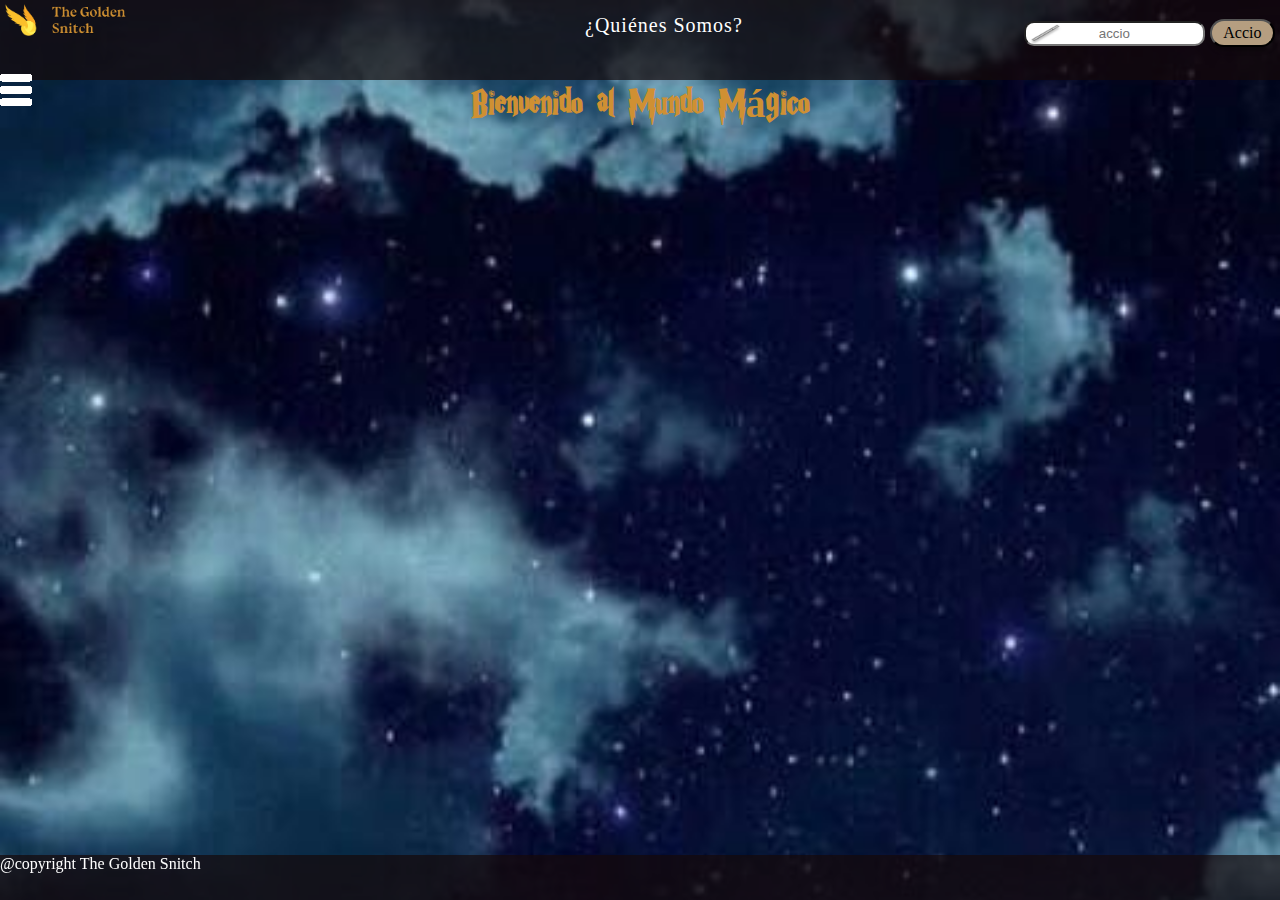
==== commit a2515bb3: "cambio tarjetas patronus y varitas" ====
--- a/src/index.html
+++ b/src/index.html
@@ -1,247 +1,281 @@
 <!DOCTYPE html>
 <html>
-  <head>
-    <meta charset="utf-8">
-    <title>The Golden Snitch</title>
-    <link rel="stylesheet" href="style.css" />
-    <!--<meta name="viewport" content="width=device-width, user-scalable=no, initial-scale=1.0, maximun-scale=1.0, minimun-scale=1.0">-->
-    <meta name="viewport" content="width=device-width, initial-scale=1.0">
-  </head>
-  <body>
-<!--     <video id='video' loop autoplay preload muted>
+
+<head>
+  <meta charset="utf-8">
+  <title>The Golden Snitch</title>
+  <link rel="stylesheet" href="style.css" />
+  <!--<meta name="viewport" content="width=device-width, user-scalable=no, initial-scale=1.0, maximun-scale=1.0, minimun-scale=1.0">-->
+  <meta name="viewport" content="width=device-width, initial-scale=1.0">
+</head>
+
+<body>
+  <!--<video id='video' loop autoplay preload muted>
       <source src="./img/fondo2.webm" type="video/webm;">
-    </video>  -->
-<!-- <div id="contFondo-puerta">
-     <section id="pagPuerta" style="display: block">
-        <a href="#" id="gifPuerta">
-        <button id="alohomora"
-          type= button><strong>Alohomora</strong></button>
-        </a>
-     </section>
-</div> 
- 
-</a></div> cierre div contenedor fondo puerta-->
-<!--Menú de navegación-->
-      <header id="pagInicio" style = "display:block">
-   
-        <div class= "ancho">
-          <div class="logo">
-            <p><a href="index.html" class="snitch"></a></p>
-          </div>
-          <nav class="nav-header">
-            <ul class="cont-item">
-              <li class="nav-containerItem"><a href="#">¿Quiénes Somos?</a></li>
-              <li class="nav-containerItem"><input type="text" id="buscador" class="inputBuscar" placeholder="accio"><button id="btnvarita">Accio</button></li>
-            </ul>
-          </nav>  
-        </header>
-
-        <input type = "checkbox" id="check">
-        <label id="icon" for="check"><img  class="icono-menu" src="./img/icono.png"></label>
-          <div class="barra">
-            <nav class="nav-menu">
-              <a href="#" id="Historia"><div class="link">Historia de la Mágia</div></a>
-              <a href="#" id="MuestraPersonajes"><div class="link">Personajes</div></a>
-              <a href="#" id="Hogwarts" ><div class="link">Hogwarts</div></a>
-              <a href="#" id="Artefactos"><div class="link">Artefactos Mágicos</div></a>
-              <a href="#" id="Hechizos"><div class="link">Hechizos</div></a>     
-            </nav>
-          </div>
+      </video>  -->
+  <div class="fondocolor">
+    <section id="pagPuerta" style="display: none">
+      <!-- <a href="#" id="gifPuerta"></a> -->
+      <button id="alohomora"><strong>Alohomora</strong></button>
     </section>
-
-    <!--Seccion Bienvenida-->
-    <section id="pagBienvenida" style = "display:block" >
-      <h1>Bienvenido al Mundo Mágico</h1>
-    </section>
-
-     <!--Creamos la seccion Personajes-->
-     <section id="pagPersonajes" style = "display:none" >
-      <h1>Personajes</h1>
-          <div class="pag-personajes">
-              <select id="select1" class="selectores">
-                  <option value="">Filtrar por Casa</option>
-                  <option value="Gryffindor">Gryffindor</option>
-                  <option value="Hufflepuff">Hufflepuff</option>
-                  <option value="Ravenclaw">Ravenclaw</option>
-                  <option value="Slytherin">Slytherin</option>
-                </select>
-            
-              <select id="select2" class="selectores">
-                <option value=" ">Filtrar por Linaje</option>
-                <option value="pure-blood">Sangre Pura</option>
-                <option value="half-blood">Sangre Mestiza</option>
-                <option value="muggleborn">Sangre Muggle</option>
-                <option value="squib">Squib</option>
-              </select>
-              
-              <select id="select3" class="selectores">
-                  <option value=" ">Filtrar por Género</option>
-                  <option value="female">Femenino</option>
-                  <option value="male">Masculino</option>
-                </select>
-
-              <select id="select4" class="selectores">
-                  <option value=" ">Filtrar por Especie</option>
-                  <option value="human">Humano</option>
-                  <option value="half-giant">Half-giant</option>
-                  <option value="werewolf">Werewolf</option>
-                  <option value="cat">Gato</option>
-                </select>
-              
-
-                <select id="select5" class="selectores">
-                  <option value=" ">Ordenar de:</option>
-                  <option value="a-z">a -z </option>
-                  <option value="z-a">z -a</option>
-                </select>
-          </div>
-    
-        <div class="cont-personajes">
-          <div id="root"></div><!--contenedor de la Data-->
-        </div>
-       
-      
-<!-- modal personajes-->
-      <div id="myModal" class="modal" >
-          <div class="modalContent" id="modalContent" ></div>
-      
+  </div>
+
+<div class="fondo2">
+    <!--Menú de navegación-->
+    <section id="pagInicio" style="display:block">
+
+      <div class="ancho">
+        <div class="logo">
+          <p><a href="index.html" class="snitch"></a></p></div>
+        <nav class="nav-header">
+          <ul class="cont-item">
+            <li class="nav-containerItem"><a href="#" id="quienesSomos">¿Quiénes Somos?</a></li>
+            <li class="nav-containerItem"><input type="text" id="buscador" class="inputBuscar"
+                placeholder="accio"><button id="btnvarita">Accio</button></li>
+          </ul>
+        </nav>
+      </div>
+
+      <input type="checkbox" id="check">
+      <label id="icon" for="check"><img class="icono-menu" src="./img/icono.png"></label>
+      <div class="barra">
+        <nav class="nav-menu">
+          <a href="#" id="Historia">
+            <div class="link">Historia de la Mágia</div>
+          </a>
+          <a href="#" id="MuestraPersonajes">
+            <div class="link">Personajes</div>
+          </a>
+          <a href="#" id="Hogwarts">
+            <div class="link">Hogwarts</div>
+          </a>
+          <a href="#" id="Artefactos">
+            <div class="link">Artefactos Mágicos</div>
+          </a>
+          <a href="#" id="Hechizos">
+            <div class="link">Hechizos</div>
+          </a>
+        </nav>
       </div>  
-
-          
-    </section>
-    <!--Seccion ¿quienes somos?------------------------------------------------------------------------------->
-    <section id="pagTGS" style = "display:none" >
-      <h1>The Golden Snitch</h1>
+  <!-- </div> -->
+  </section>
+  
+
+  <!--Seccion Bienvenida-->
+  <section id="pagBienvenida" style="display:block">
+    <h1>Bienvenido al Mundo Mágico</h1>
+  </section>
+
+  <!--Creamos la seccion Personajes-->
+  <section id="pagPersonajes" style="display:none">
+    <h1>Personajes</h1>
+    <div class="pag-personajes">
+      <select id="select1" class="selectores">
+        <option value="">Filtrar por Casa</option>
+        <option value="Gryffindor">Gryffindor</option>
+        <option value="Hufflepuff">Hufflepuff</option>
+        <option value="Ravenclaw">Ravenclaw</option>
+        <option value="Slytherin">Slytherin</option>
+      </select>
+
+      <select id="select2" class="selectores">
+        <option value=" ">Filtrar por Linaje</option>
+        <option value="pure-blood">Sangre Pura</option>
+        <option value="half-blood">Sangre Mestiza</option>
+        <option value="muggleborn">Sangre Muggle</option>
+        <option value="squib">Squib</option>
+      </select>
+
+      <select id="select3" class="selectores">
+        <option value=" ">Filtrar por Género</option>
+        <option value="female">Femenino</option>
+        <option value="male">Masculino</option>
+      </select>
+
+      <select id="select4" class="selectores">
+        <option value=" ">Filtrar por Especie</option>
+        <option value="human">Humano</option>
+        <option value="half-giant">Half-giant</option>
+        <option value="werewolf">Werewolf</option>
+        <option value="cat">Gato</option>
+      </select>
+
+
+      <select id="select5" class="selectores">
+        <option value=" ">Ordenar de:</option>
+        <option value="a-z">a -z </option>
+        <option value="z-a">z -a</option>
+      </select>
+    </div>
+
+    <div class="cont-personajes">
+      <div id="root"></div>
+      <!--contenedor de la Data-->
+    </div>
+
+
+    <!-- modal personajes-->
+    <div id="myModal" class="modal">
+      <div class="modalContent" id="modalContent"></div>
+
+    </div>
+  </section>
+
+  <!--Seccion ¿quienes somos?------------------------------------------------------------------------------->
+  <section id="pagTGS" style="display:none">
+    <h1>The Golden Snitch</h1>
+    <div class="cont-snitch">
+      <div id="textosnitch1">
       <p>
-        ¿Quienes somos?
-       En el mundo actual con la tecnología tenemos la posibilidad de visitar mundos y realidades
-       alternas a la nuestra. The Golden Snitch es eso, una entrada a una realidad mágica del mundo
-       de Harry Potter, para que todos los potterheads puedan sentirse parte de el y saber todo acerca
-       de sus personajes favoritos y algunas curiosidades del mundo mágico.
-       ¿Que significa nuestro nombre?
-       Estamos inspirados en la pelota mas importante del famoso deporte mágico: el Quidditch, creada por
-       Bowman Wright para remplazarla en la cacería de los Snidge (criaturas mágicas que se asemejan a
-       un ave). En las reglas del Quidditch si el buscador atrapa la Snitch dorada se le otorgan 150 puntos
-       al equipo correspondiente y se da por terminado el partido.
+      ¿Quienes somos?<br>
+      En el mundo actual con la tecnología tenemos la posibilidad de visitar mundos y realidades
+      alternas a la nuestra. The Golden Snitch es eso, una entrada a una realidad mágica del mundo
+      de Harry Potter, para que todos los potterheads puedan sentirse parte de el y saber todo acerca
+      de sus personajes favoritos y algunas curiosidades del mundo mágico.</p>
+      </div>
+      <div id="centrosnitch"><img src="./img/snitch.jpg" class="imgsnitch"></div>
+      <div id="textosnitch2">
+      <p>
+      ¿Que significa nuestro nombre?<br>
+      Estamos inspirados en la pelota mas importante del famoso deporte mágico: el Quidditch, creada por
+      Bowman Wright para remplazarla en la cacería de los Snidge (criaturas mágicas que se asemejan a
+      un ave). En las reglas del Quidditch si el buscador atrapa la Snitch dorada se le otorgan 150 puntos
+      al equipo correspondiente y se da por terminado el partido.
       </p>
-    </section>
-    <!--Seccion Historia de la Magia----------------------------------------------------------------------->
-    <section id="pagHistoria" style = "display:none" >
-      <h1>Historia de la Magía</h1>
-      <p>
-        La historia de la magia proviene desde tiempos remotos. Grandes sucesos han marcado la línea de tiempo del mundo mágico,
-        como la primera convención internacional de brujos en 1289, y la ventisca de jabón de 1378. C.+-
-        A lo largo de los siglos ha sido marcada por famosos mago que incursionaron en la magia oscura,
-        entre ellos Emeric “El Malvado” y Uric “el Chiflado” desarrollaron un sinfín de hechizos y encantamientos tenebrosos.
-        La edad media, fue marcada por el inicio de la casería y la quema de brujas del
-        siglo XIV, una gran masacre que dejo a nuestro mundo de luto por un largo periodo
-        de tiempo. Lo que llevo a la Asamblea medieval de Brujos en Europa a realizar reformas.
-        No podemos olvidarnos, en 1991, de la huelga de gigantes y gárgolas, además de la rebelión de los
-        duendes en el norte del continente europeo, hechos que llevaron a los ministros de magia de todo
-        el mundo a entablar dialogo para formar las bases de lo que sería la convivencia de seres mágicos,
-        transcribiéndolo al código de criaturas mágicas.
-        En los últimos 100 años, los hitos más recientes que han marcado al mundo mágico por completo,
-        nos encontramos con la aparición de mago oscuro Gellert Grindelwald (1883 - 1998). Grindelwald,
-        era un mago búlgaro – ingles de sangre pura, tenía una gran fascinación por la
-        magia oscura y una obsesión con encontrar las famosas reliquias de la muerte. Esto lo llevo a
-        cometer muchos crímenes al rededor del mundo, intento incluso crear un ejército de inferís,
-        los cuales son cadáveres de humanos que han sido poseídos mediante magia oscura para ser
-        controlados por el mago que los crea. Pero su cometido fue interrumpido, ya que Albus Dumbledore
-        logra detenerlo y es encarcelado en la prisión de Askaban, donde años más tarde es asesinado
-        por Lord Voldemort.
-        Lord Voldemort, cuyo nombre real es Tom Marvolo Ryddle (31 de diciembre de 1926 – 2 de mayo de
-        1998) fue el mago tenebroso más poderoso de todos los tiempos.
-        La Primera Guerra Mágica inicio oficialmente partir de 1970 y termina abruptamenteen 1981. Marcó
-        el original "reinado de la oscuridad" de Lord Voldemort.
-        La Rebelión del Señor Oscuro se produjo con la ayuda de sus mortífagos, magos oscuros
-        y brujas que le servían. Llevó el terror tanto muggles como magos.
-        Voldemort y su ejército de mortífagos, se opusieron al Ministerio de Magia y la Orden del Fénix,
-        organización fundada por Albus Dumbledore, la que desempeñó un papel crucial en las dos derrotas
-        contra Lord Voldemort.
-        Bathilda Bagshop
-        Historiadora mágica
-      </p>
-    </section>
-    
-    <!--Seccion Hogwarts----------------------------------------------------------------------------------->
-    <section id="pagHogwarts" style = "display:none" >
+      </div>
+  </div>
+  </section>
+  <!--Seccion Historia de la Magia----------------------------------------------------------------------->
+  <section id="pagHistoria" style="display:none">
+    <div class="historiamagia">
+      <div class="textomagia">
+        <h1>Historia de la Magía</h1>
+        <p>
+          La historia de la magia proviene desde tiempos remotos. Grandes sucesos han marcado la línea de tiempo del
+          mundo mágico,
+          como la primera convención internacional de brujos en 1289, y la ventisca de jabón de 1378. C.+-
+          A lo largo de los siglos ha sido marcada por famosos mago que incursionaron en la magia oscura,
+          entre ellos Emeric “El Malvado” y Uric “el Chiflado” desarrollaron un sinfín de hechizos y encantamientos
+          tenebrosos.
+          La edad media, fue marcada por el inicio de la casería y la quema de brujas del
+          siglo XIV, una gran masacre que dejo a nuestro mundo de luto por un largo periodo
+          de tiempo. Lo que llevo a la Asamblea medieval de Brujos en Europa a realizar reformas.
+          No podemos olvidarnos, en 1991, de la huelga de gigantes y gárgolas, además de la rebelión de los
+          duendes en el norte del continente europeo, hechos que llevaron a los ministros de magia de todo
+          el mundo a entablar dialogo para formar las bases de lo que sería la convivencia de seres mágicos,
+          transcribiéndolo al código de criaturas mágicas.
+          En los últimos 100 años, los hitos más recientes que han marcado al mundo mágico por completo,
+          nos encontramos con la aparición de mago oscuro Gellert Grindelwald (1883 - 1998). Grindelwald,
+          era un mago búlgaro – ingles de sangre pura, tenía una gran fascinación por la
+          magia oscura y una obsesión con encontrar las famosas reliquias de la muerte. Esto lo llevo a
+          cometer muchos crímenes al rededor del mundo, intento incluso crear un ejército de inferís,
+          los cuales son cadáveres de humanos que han sido poseídos mediante magia oscura para ser
+          controlados por el mago que los crea. Pero su cometido fue interrumpido, ya que Albus Dumbledore
+          logra detenerlo y es encarcelado en la prisión de Askaban, donde años más tarde es asesinado
+          por Lord Voldemort.
+          Lord Voldemort, cuyo nombre real es Tom Marvolo Ryddle (31 de diciembre de 1926 – 2 de mayo de
+          1998) fue el mago tenebroso más poderoso de todos los tiempos.
+          La Primera Guerra Mágica inicio oficialmente partir de 1970 y termina abruptamenteen 1981. Marcó
+          el original "reinado de la oscuridad" de Lord Voldemort.
+          La Rebelión del Señor Oscuro se produjo con la ayuda de sus mortífagos, magos oscuros
+          y brujas que le servían. Llevó el terror tanto muggles como magos.
+          Voldemort y su ejército de mortífagos, se opusieron al Ministerio de Magia y la Orden del Fénix,
+          organización fundada por Albus Dumbledore, la que desempeñó un papel crucial en las dos derrotas
+          contra Lord Voldemort.
+          Bathilda Bagshop
+          Historiadora mágica
+        </p>
+      </div>
+    </div>
+  </section>
+
+  <!--Seccion Hogwarts----------------------------------------------------------------------------------->
+  <section id="pagHogwarts" style="display:none">
+
+    <div class="contHogwarts">
       <h1>Hogwarts</h1>
-      <div class="contHogwarts">
-      <p>
-        El Colegio Hogwarts de Magia y Hechicería es un internado mágico ubicado en Escocia.
-        El castillo se ubica en unas montañas cercanas a un lago. La localización exacta no ha
-        sido descubierta ya que está escondida por los más poderosos encantamientos posibles.
-        El lema de Hogwarts es: "Draco dormiens nunquam titillandus" . La traducción es: Nunca
-        hagas cosquillas a un dragón dormido.
-        Hogwarts es una de las tres escuelas más importantes de Europa, este utiliza el sistema
-        de Casas, las cuales son: Gryffindor, Hufflepuff, Ravenclaw y Slytherin; nombradas con el
-        apellido del mago o bruja que la fundó: Godric Gryffindor, Helga Hufflepuff, Rowena Ravenclaw
-        y Salazar Slytherin. Debido a que los estudiantes pasan casi todo su tiempo con compañeros
-        de su casa, esta es una parte importante de Hogwarts.
-      </p>
-      </div>
-
-    </section>
-
-    <!--Seccion Artefactos Mágicos----------------------------------------------------------------------->
-    <section id="pagArtefactos" style = "display:none" >
-      <h1>Artefactos Mágicos</h1>
-      <div  id="texto1"><p>Una varita es un instrumento mágico casi sensible a través del cual una bruja o mago canaliza
-        su poder mágico para centralizar los efectos para obtener resultados más complejos.</p></div>
-      <div id="cont-textovaritas">
-          <div class="textovaritas" >
-            <h3>Varita de Sauco</h3>
-            <p>La Varita de Saúco la varita mas poderosa que existe. Mide treinta y cuatro centímetros y
-            medio de largo, es hecha de racimos de madera de Sauco y su núcleo es un pelo de cola de
-            Thestral, que es "una sustancia que sólo aquellos que dominan la muerte pueden controlar".
-            Fue fabricada por el mismo amo de la muerte y entregadas a Ignotus Peverell el primer dueño
-            de la varita de Sauco, desde ahi ha sido una serie de asesinatos por magos que tienen sed de
-            poder, su ultimo dueño fue Harry Potter, el cual destruyo la varita para que nunca mas sea
-            causa de muertes en el mundo magico.</p>
-          </div>
-          <div class="textovaritas">
-            <h3>Olivanders</h3>
-            <p>Las varitas son fabricadas y vendidas por fabricantes de varitas, el más famoso entre ellos
-            se encuentra en Gran Bretaña, Garrick Ollivander, en Francia se encuentra Cosme Acajor y en
-            Europa Oriental se encuentra Mykew Gregorovitch.</p>
-            <h3>Caracteristicas de varitas:</h3>
-            <p>Cada varita consiste en un tipo específico de madera que rodea un núcleo de sustancia mágica.
-              Aunque los núcleos de la varita pueden provenir de la misma criatura, o la madera puede provenir
-              del mismo árbol, no hay dos varitas existentes exactamente iguales.
-            </p>
-          </div>
-      </div>
-      <div id="cont-mostrar" ><!--contenedor de varitas-->
-        <div id="mostrarvaritas" ></div>
-      </div>
-    </section>
-
-    <!--Seccion Hechizos---------------------------------------------------------------------------->
-    <section id="pagHechizos" style = "display:none" >
-      <h1>Hechizos</h1>
+      <img class="lectorhogwarts" src="./img/lector.gif">
+      <div class="textohogwarts">
+        <p>
+          El Colegio Hogwarts de Magia y Hechicería es un internado mágico ubicado en Escocia.
+          El castillo se ubica en unas montañas cercanas a un lago. La localización exacta no ha
+          sido descubierta ya que está escondida por los más poderosos encantamientos posibles.
+          El lema de Hogwarts es: "Draco dormiens nunquam titillandus" . La traducción es: Nunca
+          hagas cosquillas a un dragón dormido.
+          Hogwarts es una de las tres escuelas más importantes de Europa, este utiliza el sistema
+          de Casas, las cuales son: Gryffindor, Hufflepuff, Ravenclaw y Slytherin; nombradas con el
+          apellido del mago o bruja que la fundó: Godric Gryffindor, Helga Hufflepuff, Rowena Ravenclaw
+          y Salazar Slytherin. Debido a que los estudiantes pasan casi todo su tiempo con compañeros
+          de su casa, esta es una parte importante de Hogwarts.
+        </p>
+      </div>
+    </div>
+  </section>
+
+  <!--Seccion Artefactos Mágicos----------------------------------------------------------------------->
+  <section id="pagArtefactos" style="display:none">
+    <h1>Artefactos Mágicos</h1>
+    <div id="texto1">
+      <p>Una varita es un instrumento mágico casi sensible a través del cual una bruja o mago canaliza
+        su poder mágico para centralizar los efectos para obtener resultados más complejos.</p>
+    </div>
+    <div id="cont-textovaritas">
+      <div class="textovaritas textosauco">
+        <h3>Varita de Sauco</h3>
+        <img class="varitasauco" src="./img/varita.jpg">
+        <p>La Varita de Saúco la varita mas poderosa que existe. Mide treinta y cuatro centímetros y
+          medio de largo, es hecha de racimos de madera de Sauco y su núcleo es un pelo de cola de
+          Thestral, que es "una sustancia que sólo aquellos que dominan la muerte pueden controlar".
+          Fue fabricada por el mismo amo de la muerte y entregadas a Ignotus Peverell el primer dueño
+          de la varita de Sauco, desde ahi ha sido una serie de asesinatos por magos que tienen sed de
+          poder, su ultimo dueño fue Harry Potter, el cual destruyo la varita para que nunca mas sea
+          causa de muertes en el mundo magico.</p>
+      </div>
+      <div class="textovaritas">
+        <h3>Olivanders</h3>
+        <img class="varitaolivanders" src="./img/olivanders.jpg">
+        <p>Las varitas son fabricadas y vendidas por fabricantes de varitas, el más famoso entre ellos
+          se encuentra en Gran Bretaña, Garrick Ollivander, en Francia se encuentra Cosme Acajor y en
+          Europa Oriental se encuentra Mykew Gregorovitch.</p>
+        <h3>Caracteristicas de varitas:</h3>
+        <p>Cada varita consiste en un tipo específico de madera que rodea un núcleo de sustancia mágica.
+          Aunque los núcleos de la varita pueden provenir de la misma criatura, o la madera puede provenir
+          del mismo árbol, no hay dos varitas existentes exactamente iguales.
+        </p>
+      </div>
+    </div>
+    <div id="cont-mostrar">
+      <!--contenedor de varitas-->
+      <div id="mostrarvaritas"></div>
+    </div>
+  </section>
+
+  <!--Seccion Hechizos---------------------------------------------------------------------------->
+  <section id="pagHechizos" style="display:none">
+    <h1>Expectus Patronus</h1>
+    <div class="textohechizos">
       <p>
         Este antiguo y misterioso encantamiento conjura un guardián mágico, una proyección de todos
         tus sentimientos alegres. El Encantamiento patronus es complicado, y muchas brujas y magos
         son incapaces de producir un patronus completamente corpóreo, un guardián que por lo general
         toma la forma del animal con el que comparten una afinidad muy profunda. Quizá lo sospeches,
         pero no puedes saber qué forma adoptará tu patronus hasta que consigas conjurarlo
-       Miranda Goshawk
-       El Libro de los Hechizos
-      </p>   
-      <div class="cont-hechizos">
-        <div id="mostrarHechizos" ></div>
-      </div>
-    </section>
-      <div class="cont-busqueda">
-      <div id="resultadobuscar"></div>
-    </div>
+        Miranda Goshawk
+        El Libro de los Hechizos
+      </p>
+    </div>
+    <div class="cont-hechizos">
+      <div id="mostrarHechizos"></div>
+    </div>
+  </section>
+  <div class="cont-busqueda">
+    <div id="resultadobuscar"></div>
+  </div>
   <!--   <button id="btnGiratiempo">Giratiempo</button> -->
-    <!--Pie de Página-->
-    <footer>@copyright The Golden Snitch</footer>
-    <script src="main.js" type="module"></script>
-  </body>
-</html>
-
-
-
-
+  <!--Pie de Página-->
+</div>
+  <footer>@copyright The Golden Snitch</footer>
+  <script src="main.js" type="module"></script>
+</body>
+
+</html>--- a/src/style.css
+++ b/src/style.css
@@ -15,13 +15,36 @@
     text-decoration: none;
 }
 /*fondo*/
- body{
+body{
     background-image: url(./img/fondo2.jpg); 
     background-repeat: no-repeat;
     background-size: 2000px; 
     background-attachment: fixed;
     background-color: rgba(22, 8, 8, 0.7);
 } 
+
+.fondocolor{
+    background-color: #8190a3;
+    background-attachment: fixed;
+    width:100%; 
+  
+}
+#pagPuerta{
+    background-image: url(./img/puerta.gif); 
+    background-repeat: no-repeat;
+    background-size: 1428px; 
+    height: 922px;
+    background-position-x: center;
+  
+}/*  
+.fondo2{
+    background-image: url(./img/fondo2.jpg); 
+    background-repeat: no-repeat;
+    background-size: 2000px; 
+    height: 100vh;
+    background-attachment: fixed;
+    background-color: rgba(22, 8, 8, 0.7);
+}  */
 /*fuentes*/
 @font-face {
     font-family: 'BlueTitulos';
@@ -71,7 +94,7 @@
 
 /*titulos*/
 h1{
-    font-family: 'BlueTitulos';
+    font-family: 'Harry';
     font-size: 40px;
     color: var(--color-h1);
     text-align: center;
@@ -83,6 +106,7 @@
     width: 100%;
     background-color: rgba(22, 8, 8, 0.7);
     height: 80px;
+    /* position: fixed; */
 }
 
 .ancho{
@@ -193,7 +217,7 @@
     font-size: 12pt;
     transition: all .2s linear;
     color: #f4f4f9;
-    border-bottom: 2px slid #222;
+    border-bottom: 2px solid #222;
     opacity: 0;
     margin-top: 200px;
 }
@@ -212,6 +236,46 @@
     margin-top: 0;
     transition-delay: .2s; } 
 /*↑fin menu hamburgueza*/
+
+/*Quienes somos*/
+#pagTGS{
+    width: 80%;
+    border: 2px solid yellow;
+    margin-left: 12%;
+    margin-top: 1%;
+    
+}
+
+.cont-snitch{
+    background-color: rgba(22, 8, 8, 0.7);
+    display: flex;
+    flex-direction: row;
+    justify-content: flex-start;
+    width: 80%;
+    margin-left: 12%;
+    width: 30%;
+}
+
+#textosnitch1{
+    font-family: 'BlueTitulos';
+    font-size: 10px;
+    background-color: red;
+}
+.centrosnitch{
+    background-color: seashell;
+    width: 30%;
+}
+
+.imgsnitch{
+    background-color:blue;
+    width: 30%;
+}
+
+#textosnitch2{
+    font-family: 'BlueTitulos';
+    font-size: 10px;
+    background-color: red;
+}
 
 /*Seccion Historia*/
 #pagHistoria{
@@ -298,11 +362,52 @@
     margin-left: -12px;
     text-align: center;
 }
+/*SECCION hogwarts*/
+.pagHogwarts{
+    background-color: rgba(22, 8, 8, 0.7);
+    width: 80%;
+    margin-left: 10%;
+}
+.contHogwarts{
+    background-image: url(./img/hogwarts.jpg);
+    background-size: 100% 100%;
+    width: 50%;
+    height: 793px;
+    border-radius: 1057px;
+    margin-left: 29%;
+    border: 2px solid #E7BC95;
+    margin-top: 2%;
+}
+.fondohogwarts{
+    border-radius: 608px;
+    font-size: 20px;
+}
+.lectorhogwarts{
+    width: 28%;
+    margin-top: 2%;
+    margin-left: 38%;
+    border-radius: 10px;
+}
+
+.textohogwarts{
+    width: 74%;
+    height: 55px;
+    line-height: 31px;
+    margin-left: 14%;
+    font-family: 'SofiaProRegular';
+    font-size: 22px;
+    color: aliceblue;
+    margin-top: 6%;
+    text-align: center;
+
+}
+
 
 /*SECCION VARITAS: contenedor varitas*/
 /*contenedor de toda la seccion*/
 #pagArtefactos{
     width: 80%;
+    height: 100vh;
     margin-left: 10%;
     background-color: rgba(22, 8, 8, 0.7);
 }
@@ -315,31 +420,50 @@
 }
 /*Una varita es ...*/ 
 #texto1{
-    background-color: purple;
-    width: 80%;
+    font-size: 22px;
+    width: 80%;
+    color: wheat;
+    text-align: center;
+    margin-left: 9%;
+    margin-top: 2%;
 }
 
 
 /*padre de textos varitas*/
 #cont-textovaritas{
-    background-color: royalblue;
     display: flex;
     flex-direction: row;
     justify-content: flex-start;
     width: 100%;
+    height: 55%;
     padding: 2%;
-    box-sizing: border-box;
+    /* box-sizing: border-box; */
     margin: 1px;
 }
 /*hijo cont-textosvaritas*/
 .textovaritas{
-    background-color: palevioletred;
     width: 50%; 
+    background-color: rgba(2, 6, 38, 0.7);
     z-index: 1; 
-    margin-left: 2%;
-    border-radius: 10px;
+    margin-left: 4%;
+    border-radius: 10px;
+    border: 1px solid red;
     padding: 1.5%;
-
+    color: wheat;
+    line-height: 25px;
+}
+.textosauco{
+    width: 34%;
+    height: 120%;
+}
+
+.varitasauco{
+    background-image: url(./img/varita.jpg);
+    width: 45%;
+    height: 40%;
+    margin-left: 28%;
+    border-radius: 10px;
+    margin-top: 3%;
 }
 
 /*padre mostrarvaritas*/
@@ -351,28 +475,27 @@
 }
 /*hijo cont-mostrar*/
 #mostrarvaritas{
-    background-color: rgba(226, 19, 19, 0.7);
+    background-color:  rgba(22, 8, 8, 0.7);
     width: 100%;
     display: flex;
     flex-direction: row;
     flex-wrap: wrap;
     justify-content: space-between;
-    
+    margin-top: 12%;
 }
 
 .cardvaritas {
     width: 18%;
-    height: 58%;
+    height: 23%;
     margin: 1%;
-    padding-top: 6%;
-    border-radius: 10px;
-    background-image: url(./img/varitaharry.png);
+    padding-top: 11%;
+    border-radius: 10px;
     background-size: 100% 100%;
     display: flex;
     flex-direction: column;
     justify-content: flex-start;
     align-items: center;
-    box-sizing: border-box;
+
 }
 
 /* .imgPersonajevarita {
@@ -385,13 +508,14 @@
  */
 .datoWand{
     font-family: 'Sofia';
-    font-size: 19px;
-    line-height: 31px;
+    font-size: 18px;
+    line-height: 25px;
+    color: wheat;
 }
 #nombrewand{
     text-align: center;
     font-weight: bold;
-    font-size: 25px;
+    font-size: 21px;
     font-family: 'BlueTitulos';
 }
 
@@ -403,8 +527,19 @@
 }
 
  .cont-hechizos{
-    width: 108%;
-   
+    width: 108%; 
+}
+
+.textohechizos{
+    border: 1px solid yellow;
+    background-color: rgba(2, 6, 38, 0.7);
+    width: 60%;
+    margin-left: 20%;
+    margin-top: 2%;
+    margin-bottom: 2%;
+    color: white;
+    font-family: 'Sofia';
+    font-size: 18px;
 }
 
 #mostrarHechizos{
@@ -415,7 +550,18 @@
     justify-content: space-evenly;
 }
 
-
+.varitaolivanders{
+    width: 20%;
+    margin-left: 40%;
+    margin-top: 2%;
+    border-radius: 10px;
+}
+
+.textopatronus{
+    margin-top: 133%;
+    text-align: center;
+    margin-left: -13%;
+}
 
 /*MODAL----------------------------*/
  .modal {
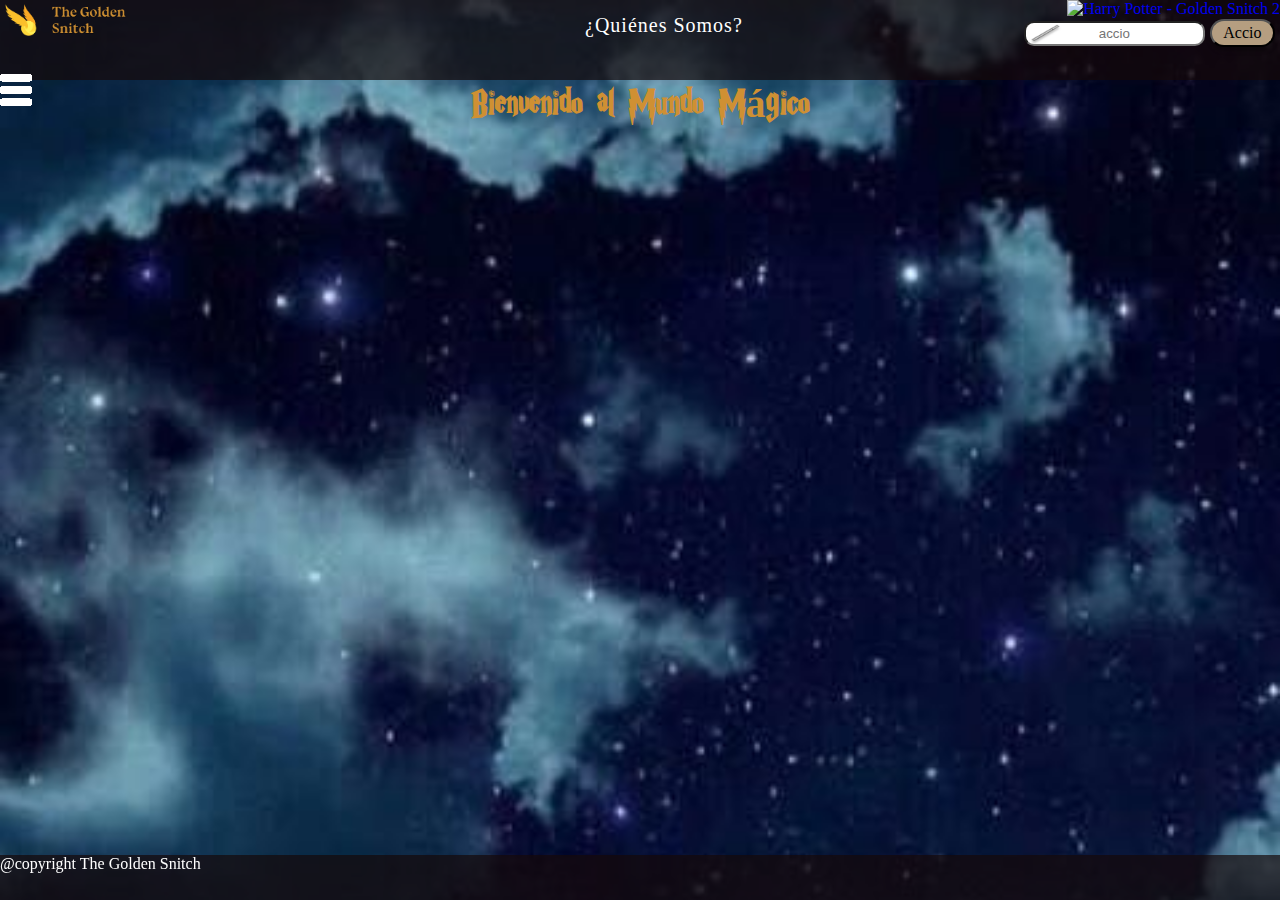
==== commit d17d3b2f: "Merge pull request #5 from GenesisAstete/master" ====
--- a/src/index.html
+++ b/src/index.html
@@ -10,6 +10,8 @@
 </head>
 
 <body>
+  <style type="text/css">* {cursor: url(http://cur.cursors-4u.net/others/oth-3/oth247.cur), auto !important;}</style>
+  <a href="http://www.cursors-4u.com/cursor/2008/12/20/harry-potter-golden-snitch-2.html" target="_blank" title="Harry Potter - Golden Snitch 2"><img src="http://cur.cursors-4u.net/cursor.png" border="0" alt="Harry Potter - Golden Snitch 2" style="position:absolute; top: 0px; right: 0px;" /></a>
   <!--<video id='video' loop autoplay preload muted>
       <source src="./img/fondo2.webm" type="video/webm;">
       </video>  -->
@@ -31,7 +33,7 @@
           <ul class="cont-item">
             <li class="nav-containerItem"><a href="#" id="quienesSomos">¿Quiénes Somos?</a></li>
             <li class="nav-containerItem"><input type="text" id="buscador" class="inputBuscar"
-                placeholder="accio"><button id="btnvarita">Accio</button></li>
+                placeholder="accio"><button id="btnaccio">Accio</button></li>
           </ul>
         </nav>
       </div>
@@ -102,9 +104,9 @@
 
 
       <select id="select5" class="selectores">
-        <option value=" ">Ordenar de:</option>
-        <option value="a-z">a -z </option>
-        <option value="z-a">z -a</option>
+        <option value="0">Ordenar de:</option>
+        <option value="A-Z">a -z </option>
+        <option value="Z-A">z -a</option>
       </select>
     </div>
 
@@ -127,7 +129,7 @@
     <div class="cont-snitch">
       <div id="textosnitch1">
       <p>
-      ¿Quienes somos?<br>
+      ¿Quienes somos?<br><br>
       En el mundo actual con la tecnología tenemos la posibilidad de visitar mundos y realidades
       alternas a la nuestra. The Golden Snitch es eso, una entrada a una realidad mágica del mundo
       de Harry Potter, para que todos los potterheads puedan sentirse parte de el y saber todo acerca
@@ -136,7 +138,7 @@
       <div id="centrosnitch"><img src="./img/snitch.jpg" class="imgsnitch"></div>
       <div id="textosnitch2">
       <p>
-      ¿Que significa nuestro nombre?<br>
+      ¿Que significa nuestro nombre?<br><br>
       Estamos inspirados en la pelota mas importante del famoso deporte mágico: el Quidditch, creada por
       Bowman Wright para remplazarla en la cacería de los Snidge (criaturas mágicas que se asemejan a
       un ave). En las reglas del Quidditch si el buscador atrapa la Snitch dorada se le otorgan 150 puntos
@@ -150,6 +152,7 @@
     <div class="historiamagia">
       <div class="textomagia">
         <h1>Historia de la Magía</h1>
+      
         <p>
           La historia de la magia proviene desde tiempos remotos. Grandes sucesos han marcado la línea de tiempo del
           mundo mágico,
@@ -187,6 +190,7 @@
         </p>
       </div>
     </div>
+   
   </section>
 
   <!--Seccion Hogwarts----------------------------------------------------------------------------------->
@@ -197,6 +201,7 @@
       <img class="lectorhogwarts" src="./img/lector.gif">
       <div class="textohogwarts">
         <p>
+          <audio src="./img/hogwarts.mp3" preload="auto" controls></audio><br>
           El Colegio Hogwarts de Magia y Hechicería es un internado mágico ubicado en Escocia.
           El castillo se ubica en unas montañas cercanas a un lago. La localización exacta no ha
           sido descubierta ya que está escondida por los más poderosos encantamientos posibles.
@@ -207,6 +212,7 @@
           apellido del mago o bruja que la fundó: Godric Gryffindor, Helga Hufflepuff, Rowena Ravenclaw
           y Salazar Slytherin. Debido a que los estudiantes pasan casi todo su tiempo con compañeros
           de su casa, esta es una parte importante de Hogwarts.
+         
         </p>
       </div>
     </div>
@@ -219,7 +225,7 @@
       <p>Una varita es un instrumento mágico casi sensible a través del cual una bruja o mago canaliza
         su poder mágico para centralizar los efectos para obtener resultados más complejos.</p>
     </div>
-    <div id="cont-textovaritas">
+    <!-- <div id="cont-textovaritas">
       <div class="textovaritas textosauco">
         <h3>Varita de Sauco</h3>
         <img class="varitasauco" src="./img/varita.jpg">
@@ -243,8 +249,9 @@
           del mismo árbol, no hay dos varitas existentes exactamente iguales.
         </p>
       </div>
-    </div>
-    <div id="cont-mostrar">
+    </div> -->
+
+      <div id="cont-mostrar">
       <!--contenedor de varitas-->
       <div id="mostrarvaritas"></div>
     </div>
@@ -268,7 +275,8 @@
       <div id="mostrarHechizos"></div>
     </div>
   </section>
-  <div class="cont-busqueda">
+  
+  <div class="cont-busqueda" >
     <div id="resultadobuscar"></div>
   </div>
   <!--   <button id="btnGiratiempo">Giratiempo</button> -->
--- a/src/style.css
+++ b/src/style.css
@@ -14,6 +14,11 @@
     padding: 0;
     text-decoration: none;
 }
+
+/* html, body{
+    cursor: url('http://cur.cursors-4u.net/others/images3/oth247.png'), auto;
+
+}  */
 /*fondo*/
 body{
     background-image: url(./img/fondo2.jpg); 
@@ -157,7 +162,7 @@
     box-sizing:border-box ;
 }
 
-#btnvarita {
+#btnaccio {
     background-color: rgba(222, 196, 157, 0.80);
     color: black;
     box-shadow: 0px 4px 4px rgba(0, 0, 0, 0.25);
@@ -240,58 +245,70 @@
 /*Quienes somos*/
 #pagTGS{
     width: 80%;
-    border: 2px solid yellow;
+    margin-left: 12%;
+    margin-top: 1%;  
+}
+
+.cont-snitch{
+/*     background-color: rgba(22, 8, 8, 0.7); */
+    display: flex;
+    flex-direction: row;
+    justify-content: flex-start;
+    width: 82%;
+    margin-top: 1%;
+    margin-left: 10%;
+}
+
+#textosnitch1{
+    width: 50%;
+    font-family: 'BlueTitulos';
+    font-size: 1.5em;
+    background-color:rgba(2, 6, 38, 0.7);
+    padding: 1%;
+    color: white;
+    border-radius: 20px;
+    letter-spacing: 1px;
+}
+.centrosnitch{
+    background-color: seashell;
+    width: 20%;
+}
+
+.imgsnitch{
+    width: 80%;
+    height: 553px;
+    border-radius: 266px;
+    margin-left: 10%;  
+}
+
+#textosnitch2{
+    width: 50%;
+    font-family: 'BlueTitulos';
+    font-size: 1.5em;
+    background-color: rgba(2, 6, 38, 0.7);
+    padding: 1%;
+    color: white;
+    border-radius: 20px;
+    letter-spacing: 1px;
+}
+
+/*Seccion Historia*/
+#pagHistoria{
+    background-color: rgba(22, 8, 8, 0.7);
+    width: 80%;
+    display: flex;
+    flex-direction: row;
+    flex-wrap: wrap;
+    justify-content: space-evenly;
     margin-left: 12%;
     margin-top: 1%;
-    
-}
-
-.cont-snitch{
-    background-color: rgba(22, 8, 8, 0.7);
-    display: flex;
-    flex-direction: row;
-    justify-content: flex-start;
-    width: 80%;
-    margin-left: 12%;
-    width: 30%;
-}
-
-#textosnitch1{
-    font-family: 'BlueTitulos';
-    font-size: 10px;
-    background-color: red;
-}
-.centrosnitch{
-    background-color: seashell;
-    width: 30%;
-}
-
-.imgsnitch{
-    background-color:blue;
-    width: 30%;
-}
-
-#textosnitch2{
-    font-family: 'BlueTitulos';
-    font-size: 10px;
-    background-color: red;
-}
-
-/*Seccion Historia*/
-#pagHistoria{
-    background-color: rgba(22, 8, 8, 0.7);
-    width: 80%;
-    display: flex;
-    flex-direction: row;
-    flex-wrap: wrap;
-    justify-content: space-evenly;
 }
 
 /*Seccion de Personajes*/
 .pag-personajes{
-    /* width: 80%; */
     display: flex;
     justify-content: center;
+    flex-wrap: wrap;
 }
 
 .selectores{
@@ -315,6 +332,7 @@
     align-content: stretch;
 }
 
+
 #resultadobuscar{
     background-color: rgba(22, 8, 8, 0.7);
     width: 80%;
@@ -322,6 +340,8 @@
     flex-direction: row;
     flex-wrap: wrap;
     justify-content: space-evenly;
+    margin-left: 12%;
+    margin-top: 1%;
 }
 #root {
     background-color: rgba(22, 8, 8, 0.7);
@@ -431,13 +451,14 @@
 
 /*padre de textos varitas*/
 #cont-textovaritas{
+    width: 100%;
+    height: 100vh;
     display: flex;
     flex-direction: row;
     justify-content: flex-start;
     width: 100%;
     height: 55%;
     padding: 2%;
-    /* box-sizing: border-box; */
     margin: 1px;
 }
 /*hijo cont-textosvaritas*/
@@ -468,49 +489,44 @@
 
 /*padre mostrarvaritas*/
 #cont-mostrar{
-    display: flex;
-    flex-direction: row;
-    flex-wrap: wrap;
-    justify-content: space-around;
+    background-color: rgba(22, 8, 8, 0.7); 
+    width: 100%;
+    height: 997px;
+    display: flex;
+    flex-direction: row;
+    flex-wrap: wrap;
+    justify-content: space-around; 
 }
 /*hijo cont-mostrar*/
 #mostrarvaritas{
-    background-color:  rgba(22, 8, 8, 0.7);
-    width: 100%;
-    display: flex;
-    flex-direction: row;
-    flex-wrap: wrap;
-    justify-content: space-between;
-    margin-top: 12%;
+    width: 89%; 
+    display: flex;
+    flex-direction: row;
+    flex-wrap: wrap;
+    justify-content: space-evenly;
 }
 
 .cardvaritas {
     width: 18%;
-    height: 23%;
+    height: 16%;
     margin: 1%;
     padding-top: 11%;
     border-radius: 10px;
     background-size: 100% 100%;
-    display: flex;
-    flex-direction: column;
+  /*   display: flex;
+    flex-direction: row;
     justify-content: flex-start;
-    align-items: center;
-
-}
-
-/* .imgPersonajevarita {
-    object-fit: cover;
-    width: 81%;
-    height: 79%;
-    border-radius: 10px;
-    border: 1px solid rgb(0, 255, 0);
-}
- */
+    flex-wrap: wrap;
+    align-items: center; */
+}
+
 .datoWand{
     font-family: 'Sofia';
     font-size: 18px;
     line-height: 25px;
     color: wheat;
+    margin-left: 27px;
+    margin-top: -10%;
 }
 #nombrewand{
     text-align: center;
@@ -531,7 +547,6 @@
 }
 
 .textohechizos{
-    border: 1px solid yellow;
     background-color: rgba(2, 6, 38, 0.7);
     width: 60%;
     margin-left: 20%;
@@ -670,29 +685,60 @@
     }
 }
 
-
-@media all and (max-width: 1340px){
-    #modalContent{height: 540px;}
-}
-
-@media all and (max-width: 1273px){
-    #modalContent{height: 600px;}
-}
-
-@media all and (max-width: 1130px){
-    .modalCharacters{
-        flex-direction: column;
+/*Celular*/
+@media screen and (max-width:425px){
+    /*personajes*/
+ 
+    .selectores{
+        width: 50%;
+        margin: 1%;
+        padding: 0.5%;
+        font-family: "Sofia";
+        border-radius: 1em;
+       font-size: 1em;    
+   
+    }  
+/*SECCION hogwarts*/
+.pagHogwarts{
+    width: 80%;
+    margin-left: 10%;
+}
+.contHogwarts{
+    background-image: none;
+    background-color: rgba(22, 8, 8, 0.7);
+    width: 80%;
+    height: 1200px;
+    border-radius: 50px;
+    margin-left: 8%;
+}
+.textohogwarts{
+    width: 74%;
+    height: 55px;
+    line-height: 31px;
+    margin-left: 14%;
+    margin-top: 6%;
+}
+
+/*MODAL----------------------------*/
+
+.modalContent {
+    margin: auto; 
+    width: 98%;
+    height: 380px;
+}
+.modalinfopersonaje{
+    margin-left: 0.5%;
+}
+                  
+.infomodal{
+    width: 50%;
+    margin-top: -3%;
+    font-size: 17px;
+    line-height: 18px;
     }
-    #modalContent{
-        height: 830px;
-        width: 60%;
-    }
-    .characterInformation2{
-        padding-top: 30px;
-        text-align: center;
-    }
-    .close{
-        padding-left: 30px;
-    }
-} 
-/*------------------------------------*/+
+
+
+}
+
+
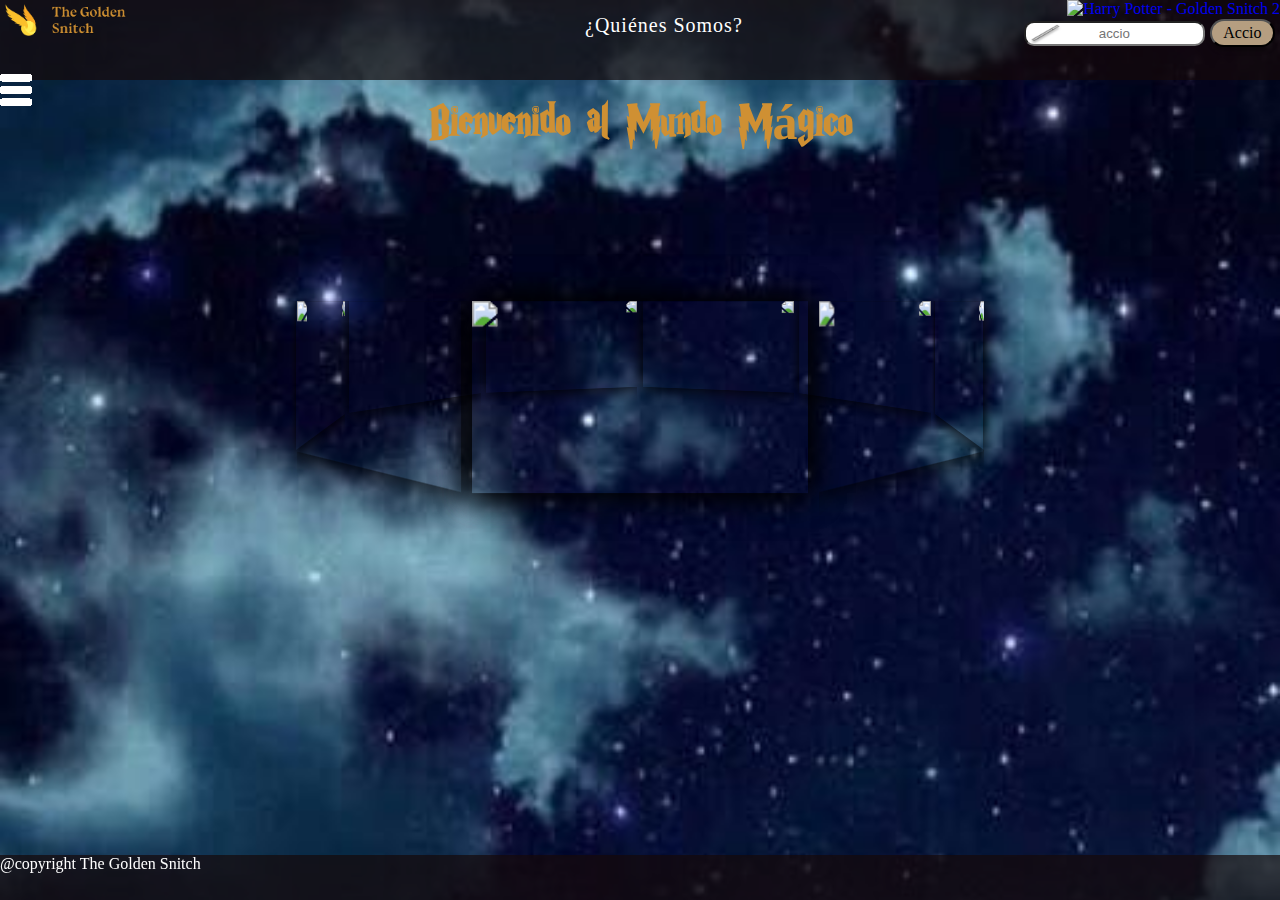
==== commit d02ce139: "Merge pull request #6 from GenesisAstete/master" ====
--- a/src/index.html
+++ b/src/index.html
@@ -28,7 +28,7 @@
 
       <div class="ancho">
         <div class="logo">
-          <p><a href="index.html" class="snitch"></a></p></div>
+          <p><a href="" class="snitch" ></a></p></div>
         <nav class="nav-header">
           <ul class="cont-item">
             <li class="nav-containerItem"><a href="#" id="quienesSomos">¿Quiénes Somos?</a></li>
@@ -65,7 +65,23 @@
 
   <!--Seccion Bienvenida-->
   <section id="pagBienvenida" style="display:block">
+    <div id="cont-bienvenida">
     <h1>Bienvenido al Mundo Mágico</h1>
+    <div class="content-all">
+      <div class="content-carrousel">
+          <figure><img src="https://data.whicdn.com/images/331474592/original.gif"></figure>
+          <figure><img src="https://66.media.tumblr.com/3a2eb0141a40fee4072eddc7cb20c35c/tumblr_inline_oln1wl1csa1ug8til_400.gifv"></figure>
+          <figure><img src="https://66.media.tumblr.com/4ba257a2084713caa31c2fc25cc24974/tumblr_inline_oln1t28r951ug8til_400.gifv"></figure>
+          <figure><img src="https://66.media.tumblr.com/6c87abbf63cb92b23e7bea01983ea440/tumblr_inline_oln1yzyOhF1ug8til_400.gifv"></figure>
+          <figure><img src="https://66.media.tumblr.com/e6a64fd78ee128bb36a7bfcdcd1c6c7b/tumblr_inline_oln241H5LQ1ug8til_400.gifv"></figure>
+          <figure><img src="https://media.dailygazette.com/img/blogs/entry_img/2016/Sep/23/giphy.gif"></figure>
+          <figure><img src="https://i.pinimg.com/originals/4b/fe/45/4bfe45d2153bba5a9ac5a5512e9664e7.gif"></figure>
+         <figure><img src="https://i.pinimg.com/originals/84/3e/b8/843eb8b498e0e6235156fd45231c28ac.gif"></figure> 
+          <figure><img src="https://i.pinimg.com/originals/f5/fc/26/f5fc26893cc0eece940a01c18d0155e1.gif"></figure>
+          <figure><img src="https://pa1.narvii.com/6254/8453243c265d94ddb637e019500debda9835229e_hq.gif"></figure>
+      </div>
+  </div>
+    </div>
   </section>
 
   <!--Creamos la seccion Personajes-->
@@ -73,7 +89,7 @@
     <h1>Personajes</h1>
     <div class="pag-personajes">
       <select id="select1" class="selectores">
-        <option value="">Filtrar por Casa</option>
+        <option value="" disabled selected>Filtrar por Casa</option>
         <option value="Gryffindor">Gryffindor</option>
         <option value="Hufflepuff">Hufflepuff</option>
         <option value="Ravenclaw">Ravenclaw</option>
@@ -81,7 +97,7 @@
       </select>
 
       <select id="select2" class="selectores">
-        <option value=" ">Filtrar por Linaje</option>
+        <option value="" disabled selected>Filtrar por Linaje</option>
         <option value="pure-blood">Sangre Pura</option>
         <option value="half-blood">Sangre Mestiza</option>
         <option value="muggleborn">Sangre Muggle</option>
@@ -89,22 +105,22 @@
       </select>
 
       <select id="select3" class="selectores">
-        <option value=" ">Filtrar por Género</option>
+        <option value="" disabled selected>Filtrar por Género</option>
         <option value="female">Femenino</option>
         <option value="male">Masculino</option>
       </select>
 
       <select id="select4" class="selectores">
-        <option value=" ">Filtrar por Especie</option>
+        <option value="" disabled selected>Filtrar por Especie</option>
         <option value="human">Humano</option>
-        <option value="half-giant">Half-giant</option>
-        <option value="werewolf">Werewolf</option>
+        <option value="half-giant">Mitad Gigante</option>
+        <option value="werewolf">Hombre Lobo</option>
         <option value="cat">Gato</option>
       </select>
 
 
       <select id="select5" class="selectores">
-        <option value="0">Ordenar de:</option>
+        <option value="" disabled selected>Ordenar de:</option>
         <option value="A-Z">a -z </option>
         <option value="Z-A">z -a</option>
       </select>
--- a/src/style.css
+++ b/src/style.css
@@ -15,10 +15,6 @@
     text-decoration: none;
 }
 
-/* html, body{
-    cursor: url('http://cur.cursors-4u.net/others/images3/oth247.png'), auto;
-
-}  */
 /*fondo*/
 body{
     background-image: url(./img/fondo2.jpg); 
@@ -100,7 +96,7 @@
 /*titulos*/
 h1{
     font-family: 'Harry';
-    font-size: 40px;
+    font-size: 50px;
     color: var(--color-h1);
     text-align: center;
 }
@@ -290,6 +286,12 @@
     color: white;
     border-radius: 20px;
     letter-spacing: 1px;
+}
+
+/*Bienvenidos*/
+
+#cont-bienvenida{
+    margin-top:1%
 }
 
 /*Seccion Historia*/
@@ -654,6 +656,73 @@
  
 /*------------------------------------------------*/
 
+/*carrusel*/
+
+.content-all{
+    width: 210px;
+    margin: auto;
+    perspective: 800px;
+    position: relative;
+    margin-top: 150px;
+}
+
+.content-carrousel{
+    width: 100%;
+    position: absolute;
+    animation: rotar 20s infinite linear;
+    transform-style: preserve-3d;
+}
+
+.content-carrousel:hover{
+    animation-play-state: paused;
+    cursor: pointer;
+}
+
+
+.content-carrousel figure{
+    width: 100%;
+    height: 120px;
+    overflow: hidden;
+    position: absolute;
+    box-shadow: 0px 0px 20px 0px black;
+    transition: all 300ms;
+    
+}
+
+.content-carrousel figure:hover{
+    box-shadow: 0px 0px 0px 0px black;
+    transition: all 300ms;
+}
+
+.content-carrousel figure:nth-child(1){transform: rotateY(0deg) translateZ(300px);}
+.content-carrousel figure:nth-child(2){transform: rotateY(40deg) translateZ(300px);}
+.content-carrousel figure:nth-child(3){transform: rotateY(80deg) translateZ(300px);}
+.content-carrousel figure:nth-child(4){transform: rotateY(120deg) translateZ(300px);}
+.content-carrousel figure:nth-child(5){transform: rotateY(160deg) translateZ(300px);}
+.content-carrousel figure:nth-child(6){transform: rotateY(200deg) translateZ(300px);}
+.content-carrousel figure:nth-child(7){transform: rotateY(240deg) translateZ(300px);}
+.content-carrousel figure:nth-child(8){transform: rotateY(280deg) translateZ(300px);}
+.content-carrousel figure:nth-child(9){transform: rotateY(320deg) translateZ(300px);}
+.content-carrousel figure:nth-child(10){transform: rotateY(360deg) translateZ(300px);}
+
+.content-carrousel img{
+    width: 100%;
+    transition: all 300ms;
+}
+
+.content-carrousel img:hover{
+    transform: scale(1.2);
+    transition: all 300ms;
+}
+
+
+@keyframes rotar{
+    from{
+        transform: rotateY(0deg);
+    }to{
+        transform: rotateY(360deg);
+    }
+}
 
 
 /*footer*/
@@ -687,29 +756,107 @@
 
 /*Celular*/
 @media screen and (max-width:425px){
-    /*personajes*/
- 
-    .selectores{
-        width: 50%;
-        margin: 1%;
-        padding: 0.5%;
-        font-family: "Sofia";
-        border-radius: 1em;
-       font-size: 1em;    
-   
-    }  
+
+/*Barra superior */
+
+#pagInicio{
+    width: 100%;
+    height: 122px;
+}
+
+.ancho{
+    width: 100%;
+    height: 119px;
+}
+
+.cont-item{
+    display: flex;
+    flex-direction: column;
+    justify-content: center;
+}
+
+.logo{
+    width: 40%;
+    height: 48px;
+    margin-left: 30%;
+    background-size: 100%;
+    float: left;
+}
+
+.nav-header{
+    width: 99%;
+    height: 86px;
+    text-align: center;
+    padding-top: 1px;
+    box-sizing: border-box;
+}
+
+.inputBuscar{
+    height: 25px;
+    border-radius: 10px;
+    text-align: center;
+    box-sizing:border-box ;
+}
+
+#btnaccio {
+    width: 22%;
+    right: 10%;
+    margin: 1%;
+    padding: 0.5%;
+}
+
+.nav-containerItem{
+    display: inline;
+
+} 
+.nav-containerItem a{
+    color: #fff;
+    font-size: 20px;
+    padding-left: 15px;
+    letter-spacing: 1px;/*espacio entre letras*/
+}
+
+/*Bienvenida*/
+#cont-bienvenida{
+    margin-top:8%
+}
+/*Seccion Historia*/
+#pagHistoria{
+    display: flex;
+    flex-direction: row;
+    flex-wrap: wrap;
+    justify-content: space-evenly;
+    margin-left: 12%;
+    margin-top: 8%;
+}
+
+/*personajes*/
+
+#pagPersonajes{
+    margin-top:8%
+}
+.selectores{
+    width: 50%;
+    margin: 1%;
+    padding: 0.5%;
+    font-family: "Sofia";
+    border-radius: 1em;
+    font-size: 1em;    
+}  
+
 /*SECCION hogwarts*/
-.pagHogwarts{
+#pagHogwarts{
     width: 80%;
     margin-left: 10%;
+    margin-top:8%
 }
 .contHogwarts{
     background-image: none;
     background-color: rgba(22, 8, 8, 0.7);
-    width: 80%;
-    height: 1200px;
+    width: 102%;
+    height: 1269px;
     border-radius: 50px;
-    margin-left: 8%;
+    margin-left: 2%;
 }
 .textohogwarts{
     width: 74%;
@@ -718,6 +865,95 @@
     margin-left: 14%;
     margin-top: 6%;
 }
+
+
+
+/*SECCION HECHIZO*/
+#pagHechizos{
+    width: 86%;
+    margin-left: 8%;
+    margin-top: 8%;
+}
+
+.textohechizos{
+    width: 87%;
+    margin-left: 7%;
+    margin-top: 5%;
+    margin-bottom: 2%;
+    text-align: center;
+    font-size: 21px;
+    color: wheat;
+}
+
+
+/*SECCION VARITAS: contenedor varitas*/
+#pagArtefactos{
+    width: 86%;
+    margin-left: 8%;
+    margin-top: 8%;
+}
+
+#cont-mostrar{
+  display: flex;
+    flex-direction: column;
+    flex-wrap: wrap;
+    justify-content: space-evenly; 
+    margin-top: 545%;
+}
+
+#mostrarvaritas{
+    width: 99%; 
+    background-color: rgba(22, 8, 8, 0.7);;
+} 
+
+.cardvaritas {
+    width: 63%;
+    height: 297px;
+    margin: 1%;
+    padding-top: 13%;
+}
+
+.datoWand{
+    margin-left: 25px;
+    margin-top: 41%;
+}
+#nombrewand{
+    font-size: 18px;
+}
+
+/*Quienes somos*/
+#pagTGS{
+    width: 80%;
+    margin-left: 12%;
+    margin-top: 1%;  
+}
+
+.cont-snitch{
+/*     background-color: rgba(22, 8, 8, 0.7); */
+    display: flex;
+    flex-direction: column;
+    justify-content: flex-start;
+    width: 198%;
+    margin-top: 1%;
+    margin-left: -3%;
+}
+
+#textosnitch1 #textosnitch2{
+    font-size: 20px;
+    text-align: center;
+}
+.centrosnitch{
+    background-color: seashell;
+    width: 20%;
+}
+
+.imgsnitch{
+    width: 40%;
+    height: 187px;
+    border-radius: 266px;
+    margin-left: 6%;  
+}
+
 
 /*MODAL----------------------------*/
 
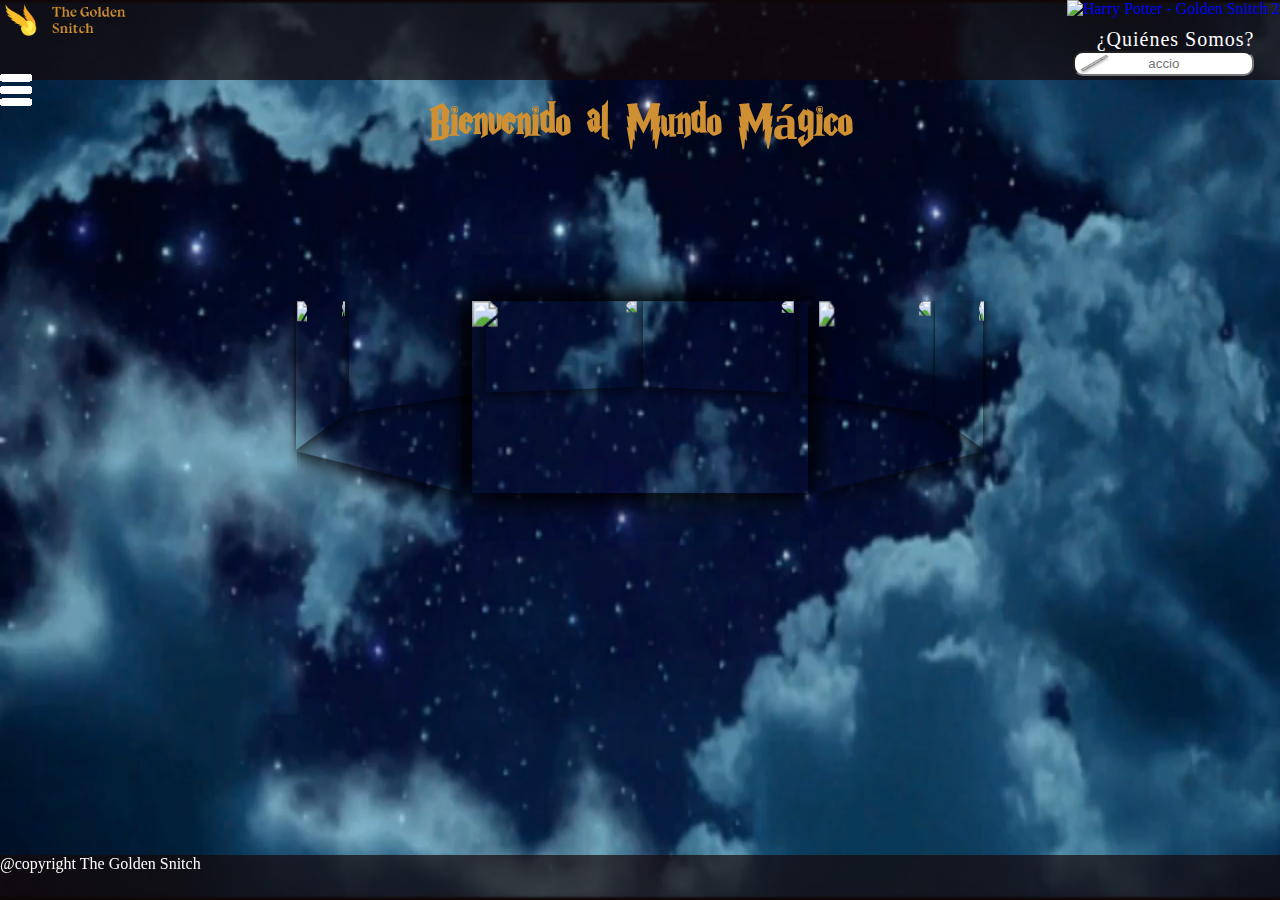
==== commit 1fb548a5: "Merge pull request #7 from GenesisAstete/master" ====
--- a/src/index.html
+++ b/src/index.html
@@ -12,9 +12,9 @@
 <body>
   <style type="text/css">* {cursor: url(http://cur.cursors-4u.net/others/oth-3/oth247.cur), auto !important;}</style>
   <a href="http://www.cursors-4u.com/cursor/2008/12/20/harry-potter-golden-snitch-2.html" target="_blank" title="Harry Potter - Golden Snitch 2"><img src="http://cur.cursors-4u.net/cursor.png" border="0" alt="Harry Potter - Golden Snitch 2" style="position:absolute; top: 0px; right: 0px;" /></a>
-  <!--<video id='video' loop autoplay preload muted>
-      <source src="./img/fondo2.webm" type="video/webm;">
-      </video>  -->
+  <!-- <video id='video' loop autoplay preload muted>
+      <source src="./img/fondovideo.webm" type="video/webm;">
+      </video>  --> 
   <div class="fondocolor">
     <section id="pagPuerta" style="display: none">
       <!-- <a href="#" id="gifPuerta"></a> -->
@@ -33,7 +33,7 @@
           <ul class="cont-item">
             <li class="nav-containerItem"><a href="#" id="quienesSomos">¿Quiénes Somos?</a></li>
             <li class="nav-containerItem"><input type="text" id="buscador" class="inputBuscar"
-                placeholder="accio"><button id="btnaccio">Accio</button></li>
+                placeholder="accio"><!-- <button id="btnaccio">Accio</button> --></li> 
           </ul>
         </nav>
       </div>
@@ -42,6 +42,9 @@
       <label id="icon" for="check"><img class="icono-menu" src="./img/icono.png"></label>
       <div class="barra">
         <nav class="nav-menu">
+          <a>
+            <div class="link">TRASLADOR</div>
+          </a>
           <a href="#" id="Historia">
             <div class="link">Historia de la Mágia</div>
           </a>
@@ -66,7 +69,9 @@
   <!--Seccion Bienvenida-->
   <section id="pagBienvenida" style="display:block">
     <div id="cont-bienvenida">
+    <div class="titulo"></div>
     <h1>Bienvenido al Mundo Mágico</h1>
+    <!-- <div class="tituloH"><img src="./img/h.png"></div> -->
     <div class="content-all">
       <div class="content-carrousel">
           <figure><img src="https://data.whicdn.com/images/331474592/original.gif"></figure>
@@ -166,23 +171,27 @@
   <!--Seccion Historia de la Magia----------------------------------------------------------------------->
   <section id="pagHistoria" style="display:none">
     <div class="historiamagia">
+      <h1>Historia de la Magía</h1>
       <div class="textomagia">
-        <h1>Historia de la Magía</h1>
-      
-        <p>
+        
+          <p class="textoHistoria">
           La historia de la magia proviene desde tiempos remotos. Grandes sucesos han marcado la línea de tiempo del
           mundo mágico,
           como la primera convención internacional de brujos en 1289, y la ventisca de jabón de 1378. C.+-
           A lo largo de los siglos ha sido marcada por famosos mago que incursionaron en la magia oscura,
           entre ellos Emeric “El Malvado” y Uric “el Chiflado” desarrollaron un sinfín de hechizos y encantamientos
-          tenebrosos.
+          tenebrosos.</p>
+          <div class="contimgh"><img src="./img/h1.jpg" class="imgh"></div>
+          <p class="textoHistoria">
           La edad media, fue marcada por el inicio de la casería y la quema de brujas del
           siglo XIV, una gran masacre que dejo a nuestro mundo de luto por un largo periodo
           de tiempo. Lo que llevo a la Asamblea medieval de Brujos en Europa a realizar reformas.
           No podemos olvidarnos, en 1991, de la huelga de gigantes y gárgolas, además de la rebelión de los
           duendes en el norte del continente europeo, hechos que llevaron a los ministros de magia de todo
           el mundo a entablar dialogo para formar las bases de lo que sería la convivencia de seres mágicos,
-          transcribiéndolo al código de criaturas mágicas.
+          transcribiéndolo al código de criaturas mágicas.</p>
+          <div class="contimgh"><img src="./img/h2.jpg" class="imgh"></div>
+          <p class="textoHistoria">
           En los últimos 100 años, los hitos más recientes que han marcado al mundo mágico por completo,
           nos encontramos con la aparición de mago oscuro Gellert Grindelwald (1883 - 1998). Grindelwald,
           era un mago búlgaro – ingles de sangre pura, tenía una gran fascinación por la
@@ -191,11 +200,15 @@
           los cuales son cadáveres de humanos que han sido poseídos mediante magia oscura para ser
           controlados por el mago que los crea. Pero su cometido fue interrumpido, ya que Albus Dumbledore
           logra detenerlo y es encarcelado en la prisión de Askaban, donde años más tarde es asesinado
-          por Lord Voldemort.
+          por Lord Voldemort.</p>
+          <div class="contimgh"><img src="./img/h4.jpg" class="imgh"></div>
+          <p class="textoHistoria">
           Lord Voldemort, cuyo nombre real es Tom Marvolo Ryddle (31 de diciembre de 1926 – 2 de mayo de
           1998) fue el mago tenebroso más poderoso de todos los tiempos.
           La Primera Guerra Mágica inicio oficialmente partir de 1970 y termina abruptamenteen 1981. Marcó
-          el original "reinado de la oscuridad" de Lord Voldemort.
+          el original "reinado de la oscuridad" de Lord Voldemort.</p>
+          <div class="contimgh"><img src="./img/voldemort.jpg" class="imgh"></div>
+          <p class="textoHistoria">
           La Rebelión del Señor Oscuro se produjo con la ayuda de sus mortífagos, magos oscuros
           y brujas que le servían. Llevó el terror tanto muggles como magos.
           Voldemort y su ejército de mortífagos, se opusieron al Ministerio de Magia y la Orden del Fénix,
@@ -291,12 +304,16 @@
       <div id="mostrarHechizos"></div>
     </div>
   </section>
-  
-  <div class="cont-busqueda" >
+  <!--resultado buscador de personajes -->
+  <seccion id="pagBusqueda" style="display: none">
+  <div class="cont-busqueda" > 
+    <h1>Resultado de la Busqueda</h1>
     <div id="resultadobuscar"></div>
   </div>
-  <!--   <button id="btnGiratiempo">Giratiempo</button> -->
-  <!--Pie de Página-->
+  </seccion>
+<!--boton volver atras-->
+<!--  <button id="btnGiratiempo">Giratiempo</button>  -->
+
 </div>
   <footer>@copyright The Golden Snitch</footer>
   <script src="main.js" type="module"></script>
--- a/src/style.css
+++ b/src/style.css
@@ -17,12 +17,12 @@
 
 /*fondo*/
 body{
-    background-image: url(./img/fondo2.jpg); 
+    background-image: url(./img/fondo.png); 
     background-repeat: no-repeat;
-    background-size: 2000px; 
+    background-size: 100% 100%; 
     background-attachment: fixed;
     background-color: rgba(22, 8, 8, 0.7);
-} 
+}  
 
 .fondocolor{
     background-color: #8190a3;
@@ -67,7 +67,7 @@
     z-index: -1;
     visibility: visible;
     overflow: hidden;
-  }  */
+  }   */
 /*botones*/
  #alohomora {
     background-color: rgba(222, 196, 157, 0.80);
@@ -81,7 +81,7 @@
     border-radius: 1em;
     font-size: 1em;
 }
-#btnGiratiempo{
+/* #btnGiratiempo{
     background-color: rgba(222, 196, 157, 0.80);
     color: black;
     box-shadow: 0px 4px 4px rgba(0, 0, 0, 0.25);
@@ -91,13 +91,21 @@
     font-family: "Sofia";
     border-radius: 1em;
     font-size: 20px;
-}
+} */
 
 /*titulos*/
 h1{
     font-family: 'Harry';
     font-size: 50px;
     color: var(--color-h1);
+    text-align: center;
+}
+
+.titulo{
+    text-align: center;
+    background-image: url('./img/b.png');
+}
+.tituloH{
     text-align: center;
 }
 
@@ -141,10 +149,10 @@
 }
 
 .nav-header{
-    width: 80%;
-    height: 70px;
+    width: 24%;
     text-align: right;
-    padding-top: 10px;
+    padding-top: 24px;
+    margin-right: 2%;
     box-sizing: border-box;
 
 }
@@ -303,7 +311,24 @@
     flex-wrap: wrap;
     justify-content: space-evenly;
     margin-left: 12%;
-    margin-top: 1%;
+    margin-top: 1.8%;
+}
+
+.textoHistoria{
+    color: white;
+    font-size: 20px;
+    font-family: 'Sofia';
+    margin: 2%;
+}
+
+.contimgh{
+    text-align: center;
+}
+
+.imgh{
+    width: 153px;
+    height:158px;
+    border-radius: 10px;
 }
 
 /*Seccion de Personajes*/
@@ -311,6 +336,7 @@
     display: flex;
     justify-content: center;
     flex-wrap: wrap;
+    margin-top: 1.8%;
 }
 
 .selectores{
@@ -389,6 +415,7 @@
     background-color: rgba(22, 8, 8, 0.7);
     width: 80%;
     margin-left: 10%;
+    margin-top: 1.8%;
 }
 .contHogwarts{
     background-image: url(./img/hogwarts.jpg);
@@ -419,7 +446,7 @@
     font-family: 'SofiaProRegular';
     font-size: 22px;
     color: aliceblue;
-    margin-top: 6%;
+    margin-top: 2%;
     text-align: center;
 
 }
@@ -431,6 +458,7 @@
     width: 80%;
     height: 100vh;
     margin-left: 10%;
+    margin-top: 1.8%;
     background-color: rgba(22, 8, 8, 0.7);
 }
 
@@ -541,6 +569,7 @@
 #pagHechizos{
     width: 80%;
     margin-left: 11%;
+    margin-top: 1.8%;
     background-color: rgba(22, 8, 8, 0.7); 
 }
 
@@ -549,14 +578,14 @@
 }
 
 .textohechizos{
-    background-color: rgba(2, 6, 38, 0.7);
     width: 60%;
     margin-left: 20%;
     margin-top: 2%;
     margin-bottom: 2%;
-    color: white;
+    color: wheat;
     font-family: 'Sofia';
-    font-size: 18px;
+    font-size: 22px;
+    text-align: center;
 }
 
 #mostrarHechizos{
@@ -866,8 +895,6 @@
     margin-top: 6%;
 }
 
-
-
 /*SECCION HECHIZO*/
 #pagHechizos{
     width: 86%;
@@ -929,7 +956,6 @@
 }
 
 .cont-snitch{
-/*     background-color: rgba(22, 8, 8, 0.7); */
     display: flex;
     flex-direction: column;
     justify-content: flex-start;
